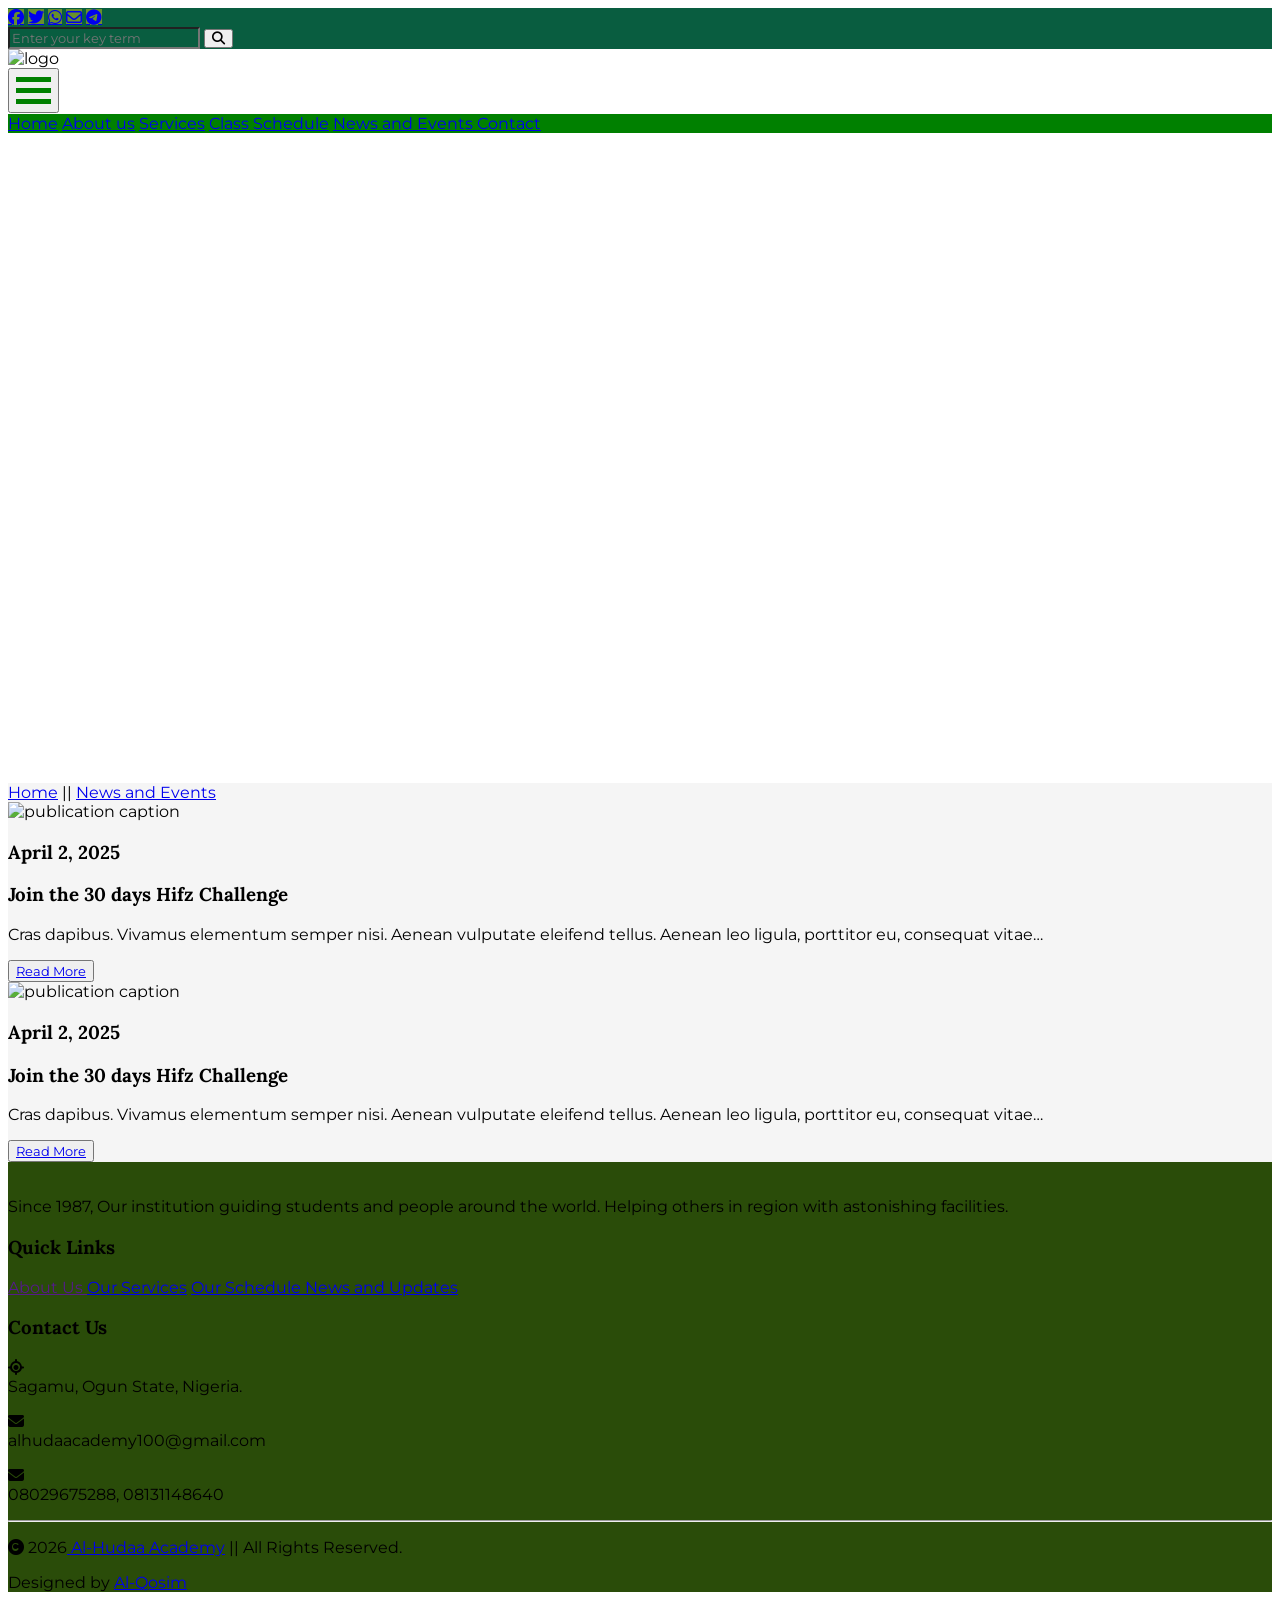
==== news.html @ f21fb1eb "update" ====
<!DOCTYPE html>
<html lang="en">

<head>
  <meta charset="UTF-8">
  <meta name="viewport" content="width=device-width, initinitial-scale">
  <meta http-equiv="X-UA-Compatible" content="IE=edge">
  <meta name="description" content="Al-Hudaa Academy is an arabic institute, bith offline and online, with focus on learning the Qur-aan, its memorization.">
  <meta name="keywords" content="Al-Hudaa Academy; islmlamic eittquettes; Islamic guidance; qur-an, memorization, revision ">
  <meta name="author" content="Qosim Muhibudeen">
  <!-- tailwind-->
  <link href="https://cdnjs.cloudflare.com/ajax/libs/flowbite/1.7.0/flowbite.min.css" rel="stylesheet" />
  <link href="https://cdn.jsdelivr.net/npm/tailwindcss@2.1.2/dist/tailwind.min.css" rel="stylesheet">
  <!-- java script swiper-->
  <link rel="stylesheet" href="https://cdn.jsdelivr.net/npm/swiper@11/swiper-bundle.min.css" />
  <script src="https://cdn.jsdelivr.net/npm/swiper@11/swiper-bundle.min.js"> </script>
  <!-- fontawesome-->
  <link rel="stylesheet" href="https://cdnjs.cloudflare.com/ajax/libs/font-awesome/6.1.1/css/all.min.css" integrity="sha512-KfkfwYDsLkIlwQp6LFnl8zNdLGxu9YAA1QvwINks4PhcElQSvqcyVLLD9aMhXd13uQjoXtEKNosOWaZqXgel0g==" crossorigin="anonymous" referrerpolicy="no-referrer" />
  <link rel="stylesheet" href="https://cdnjs.cloudflare.com/ajax/libs/font-awesome/6.1.1/css/fontawesome.min.css" integrity="sha512-xX2rYBFJSj86W54Fyv1de80DWBq7zYLn2z0I9bIhQG+rxIF6XVJUpdGnsNHWRa6AvP89vtFupEPDP8eZAtu9qA==" crossorigin="anonymous" referrerpolicy="no-referrer" />
  <!-- otg -->
  <meta property="og:image" content="https://muhibqosim.github.io/alhudaa-academy/img/logo.jpg ">
  <meta property="og:url" content="https://muhibqosim.github.io/alhudaa-academy/index.html">
  <!--css link -->
  <link rel="stylesheet" href="css/main.css">

  <!--<script src="https://cdn.tailwindcss.com"></sscript-->
  <!--js links-->
  <link rel="stylesheet" href="https://cdnjs.cloudflare.com/ajax/libs/animate.css/4.1.1/animate.min.css" />
  <link href="https://unpkg.com/aos@2.3.1/dist/aos.css" rel="stylesheet">
  <script src="https://unpkg.com/aos@2.3.1/dist/aos.js"></script>
  <script src="https://unpkg.com/typed.js@2.0.16/dist/typed.umd.js"></script>
  <script src="https://unpkg.com/aos@2.3.1/dist/aos.js"></script>
  <script src="https://unpkg.com/typed.js@2.0.16/dist/typed.umd.js"></script>


  <!--Web fonts-->
  <!--Web fonts-->
  <link rel="preconnect" href="https://fonts.googleapis.com">
  <link rel="preconnect" href="https://fonts.gstatic.com" crossorigin>
  <link href="https://fonts.googleapis.com/css2?family=Montserrat:ital,wght@0,100..900;1,100..900&display=swap" rel="stylesheet">
  <link href="https://fonts.googleapis.com/css2?family=Lora:ital,wght@0,400..700;1,400..700&family=Montserrat:ital,wght@0,100..900;1,100..900&display=swap" rel="stylesheet">

  <title> Al-Hudaa Academy </title>
  <!--embedded css style starts here-->
  <style>
    /* Background image for homepage: mobile and desktop*/
    @media (max-width:699px) {
      .bg-img {
        background-image: url('https://i.ibb.co/LdtXZqZr/koran-wood-stand-with-red-megaphone-1048944-26151787.jpg');
        height: 40vh;
        center/cover no-repeat;
        color: white;
        text-align: center;
      }
    }

    @media (min-width:700px) {
      .bg-img {
        background-image: url('https://i.ibb.co/LdtXZqZr/koran-wood-stand-with-red-megaphone-1048944-26151787.jpg');
        height: 70vh;
        center/cover no-repeat;
        color: white;
        text-align: center;
      }
    }
  </style>
</head>

<!-- body starts here-->

<body>
  <main class="navbar ">
    <header class="header t-header-bg-color" style="position: sticky; top:0; ">
      <!--handles at header-->
      <div class="flex justify-between md:px-6 ">
        <div class="text-white text-sm  py-auto tracking-tighter">
          <a href=" " class="fab fa-facebook py-3 px-2 btn-color "> </a>
          <a href=" " class="fab fa-twitter py-3 px-2  btn-color "> </a>
          <a href=" " class="fab fa-whatsapp py-3 px-2 btn-color"> </a>
          <a href=" " class="far fa-envelope py-3 px-2 btn-color"> </a>
          <a href=" " class="fab fa-telegram py-3 px-2  btn-color"> </a>
        </div>
        <!--search button-->
        <!-- <div class=" ">-->
        <div class="flex md:text-3xl  ">
          <input type="text" id="searchInput" placeholder="Enter your key term" class="hover-border t-header-bg-color border-0 hover-border-gray-400 text-white py-1 w-40 ">
          <button id="searchButton" class=" hover:bg-gray-600 text-white px-2.5 py-1 fas fa-search"> </button>
        </div>
        <!--</div>-->

      </div>
    </header>
    <!-- Navigation menu -->
    <nav class="navbar">
      <div class="flex justify-between px-2 py-2.5 md:py-6 b-header-bg-colo bg-white my-auto">
        <div class="flex ">
          <div class=" ">
            <img class="max-h-16 max-w-24 md:h-28 " src="https://i.ibb.co/8ghHmDF4/Green-Pastel-Modern-Mosque-Islamic-Center-Logo-2-removebg-preview.png" alt="logo" style=" ">
          </div>
          <!--<h1 class="uppercase leading-5 font-bold my-auto " style="font-family: "> <span class="text-base text-black tracking-tighter md:text-6xl md:tracking-widest"> Al-Hudaa Academy </span> </h1> <!--<br> <span class="text-lg md:text-5xl tracking-wide md:tracking-wi"> Bayero University, Kano </span> -->
        </div>
        <!-- desktop menu bar-->

        <div class=" ml-5 md:py-14 md:pr-4 bg-white px-3 pt-2 pb-1">
          <button type="button" class="cursor-pointer text-gray-500 hover:text-white focus:outline-none focus:text-white md:text-6xl" aria-label="toggle menu" onclick="toggleMenu()">
            <div class="container " onclick="myFunction(this)">
              <div class="bar1"></div>
              <div class="bar2"></div>
              <div class="bar3"></div>
            </div>
          </button>
        </div>
      </div>
      </div>
      <!-- mobile menu bar -->
      <div class="hidden text-white b-header-bg-color md:text-4xl md:px-5" id="mobile-menu">
        <a href="index.html" class="block py-2 md:py-5 px-4  font-semibold hover:text-white hover:bg-gray-900">Home</a>
        <a href="#about" class="block md:py-5 py-2 px-4 font-semibold hover:text-white hover:bg-gray-900"> About us</a>
        <a href="#services" class="block md:py-5  py-2 px-4  font-semibold hover:text-white hover:bg-gray-900"> Services</a>
        <a href="#schedule" class="block md:py-5 py-2 px-4 font-semibold hover:text-white hover:bg-gray-900">Class Schedule</a>
        <a href="news.html" class="block md:py-5 py-2 px-4 font-semibold hover:text-white hover:bg-gray-900">News and Events </a>
        <a href="#message-us" class="block py-2 md:py-5 px-4 font-semibold hover:text-white hover:bg-gray-900">Contact</a>
      </div>
      </div>
    </nav>
  </main>
  <!-- header ends here-->

  <!-- image background and program  starts here-->
  <section class="bg-img bg-gray-800 bg-center relative  bg-cover bg-center w-full h-75 text-center px-5">
    <div class="w-full opacity-80 h-full bg-cover py-20  md:pt-96 px-2.5 ">

      <h1 class="text-white mt-5 md:mt-12 font-extrabold text-3xl md:text-6xl uppercase"> NEWS & EVENTS</h1>
      <p class="text-white mt-5 md:mt-12  text-base md:text-4xl"> Catch up with our events and updates

      </p>

      <div>


  </section>

  </section>
  <main class="bg-color ">
    <div class="text-gray-500 text-sm md:text-3xl px-2.5 py-3">
      <a class="text-gray-500" href="#"> Home</a> ||
      <a class="text-gray-500" href="#"> News and Events</a>
    </div>


    <section class="py-16 md:py-32">
      <div class="grid grid-cols-1 md:grid-cols-2 gap-4 text-black px-8">
        <!-- news 1  -->
        <article data-aos="fade-up" class="grid bg-gray-100 text-sm md:text-3xl pb-5 border mb-5">
          <div class=" overflow-hidden rounded-t">
            <img src="https://i.ibb.co/TYVjVdM/1674711726455563-0.jpg" alt="publication caption" class="w-full h-full object-cover object-center">
          </div>
          <!-- date-->
          <div class="px-2">
            <h3 class="mt-8 md:mt-18 text-gray-900 "> April 2, 2025</h3>
            <!-- topic-->
            <h3 class="font-bold text-base md:text-4xl mt-8 md:mt-18 uppercase"> Join the 30 days Hifz Challenge </h3>
            <!-- display-->
            <p class="mt-8 md:mt-18 text-gray-900"> Cras dapibus. Vivamus elementum semper nisi. Aenean vulputate eleifend tellus. Aenean leo ligula, porttitor eu, consequat vitae… </p>
            <!-- display-->
            <button type="submit" class="block bg-green-500 text-white mt-10 md:mt-18 py-3 md:py-6 px-5 md:px-10 rounded-lg hover:bg-red-500"> <a href="news1.html"> Read More</a></button>
          </div>
        </article>

        <!-- news 2  -->
        <article data-aos="fade-up" class="grid bg-gray-100 text-sm md:text-3xl pb-5 border ">
          <div class=" overflow-hidden rounded-t">
            <img src="https://i.ibb.co/TYVjVdM/1674711726455563-0.jpg" alt="publication caption" class="w-full h-full object-cover object-center">
          </div>
          <!-- date-->
          <div class="px-2">
            <h3 class="mt-8 md:mt-18 text-gray-900 "> April 2, 2025</h3>
            <!-- topic-->
            <h3 class="font-bold text-base md:text-4xl mt-8 md:mt-18 uppercase"> Join the 30 days Hifz Challenge </h3>
            <!-- display-->
            <p class="mt-8 md:mt-18 text-gray-900"> Cras dapibus. Vivamus elementum semper nisi. Aenean vulputate eleifend tellus. Aenean leo ligula, porttitor eu, consequat vitae… </p>
            <!-- display-->
            <button type="submit" class="block bg-green-500 text-white mt-10 md:mt-18 py-3 md:py-6 px-5 md:px-10 rounded-lg hover:bg-red-500"> <a href="news1.html"> Read More</a> </button>
          </div>
        </article>




        <!--article grid close tag-->
      </div>

    </section>





  </main>
  <footer class="text-center pt-14 pb-7 text-white px-5 md:px-14 font-light">
    <div class="md:flex justify-center px-2 md:px-8">
      <div class="flex justify-center mx-auto ">
        <img class="max-h-16 md:h-24 bg-white px-3 py-2" src="https://i.ibb.co/8ghHmDF4/Green-Pastel-Modern-Mosque-Islamic-Center-Logo-2-removebg-preview.png" alt="" />
      </div>
      <p class="text-sm md:text-3xl mt-3 md-mt8 "> Since 1987, Our institution guiding students and people around the world. Helping others in region with astonishing facilities.</p>
    </div>

    <!--Quick Links--->
    <div class="mt-12 md:mt-18 text-sm md:text-3xl">
      <h3 class="font-bold text-base md:text-4xl mb-3"> Quick Links</h3>
      <a href="" class="block mb-3"> About Us </a>
      <a href=" " class="block mb-3"> Our Services</a>
      <a href=" " class="block mb-3"> Our Schedule </a>
      <a href=" " class="block text-center"> News and Updates </a>
    </div>

    <!--contact us--->
    <div class="mt-12 md:mt-18 text-sm md:text-3xl">
      <h3 class="font-bold text-base md:text-4xl mb-3"> Contact Us</h3>
      <p class="mb-3"> <i class="fas fa-location text-2xl"> </i> <br /> Sagamu, Ogun State, Nigeria. </p>
      <p class=" mb-3"> <i class="fas fa-envelope text-2xl"> </i> <br /> alhudaacademy100@gmail.com </p>
      <p class=" "> <i class="fas fa-envelope text-2xl"> </i> <br /> 08029675288, 08131148640</p>
    </div>

    <hr class="my-12" />

    <!--- copyright-->

    <div class="">

      <p class="text-xs md:text-2xl "> <i class="fas fa-copyright text-sm "></i> <span id="copyright-year"> </span><a href="index.html" class="text-red-500"> Al-Hudaa Academy</a> || All Rights Reserved.</p>
      <p class="text-xs md:text-2xl mt-2 md:mt-5"> Designed by <a href="# " class="text-red-500"> Al-Qosim</a></p>
    </div>
  </footer>

  <!-- Project -->
  <script src="js/main.js"></script>
  <script>
    AOS.init({
      offset: 200,
      duration: 600,
      easing: 'ease-in-sine',
      delay: 200,
      once: true
    }, );


    document.addEventListener('DOMContentLoaded', function() {
      var currentYear = new Date().getFullYear();
      document.getElementById('copyright-year').textContent = currentYear;
    });
  </script>
</body>
<script src="https://cdnjs.cloudflare.com/ajax/libs/flowbite/1.7.0/flowbite.min.js"></script>

</html>
---- css/main.css ----
.t-header-bg-color {
  background-color: #095d40;
}

.b-header-bg-color {
  background-color: #008000;
}

.btn-color {
  background-color: #68902b;
}

.btn-hover {
  background-color: #2a4c09;
}

.bg-color {
  background-color: #f5f5f5;
}

.section-color {
  background-color: #e5e5e5;
}

.cards-color {
  background-color: #ffffff;
}

footer {
  background-color: #2a4c09;
}

/*Sticky header*/
.navbar {
  background-color: ;
  padding: 0px 0px 0px 0px;
  position: ;
  top: 0;
  z-index: 100;
  /* Set a higher z-index to keep the navbar above other elements */
}

.content {
  padding-top: 50px;
  /* Add a buffer space equal to the height of the navbar */
}


/* navigation bar*/
.bar1,
.bar2,
.bar3 {
  width: 35px;
  height: 5px;
  background-color: #008000;
  margin: 6px 0;
  transition: 0.4s;
}

.change .bar1 {
  transform: translate(0, 11px) rotate(-45deg);
}

/* Fade out the second bar */
.change .bar2 {
  opacity: 0;
}

/* Rotate last bar */
.change .bar3 {
  transform: translate(0, -11px) rotate(45deg);
}



/* yes */
* {
  font-family: 'Montserrat', sans serif;
}

h1,
h2,
h3,
h4,
title {
  font-family: 'Lora', serif;
}

.header-bg {
  background-color: #0a0a0a;
}

/* ANIMASTA*/
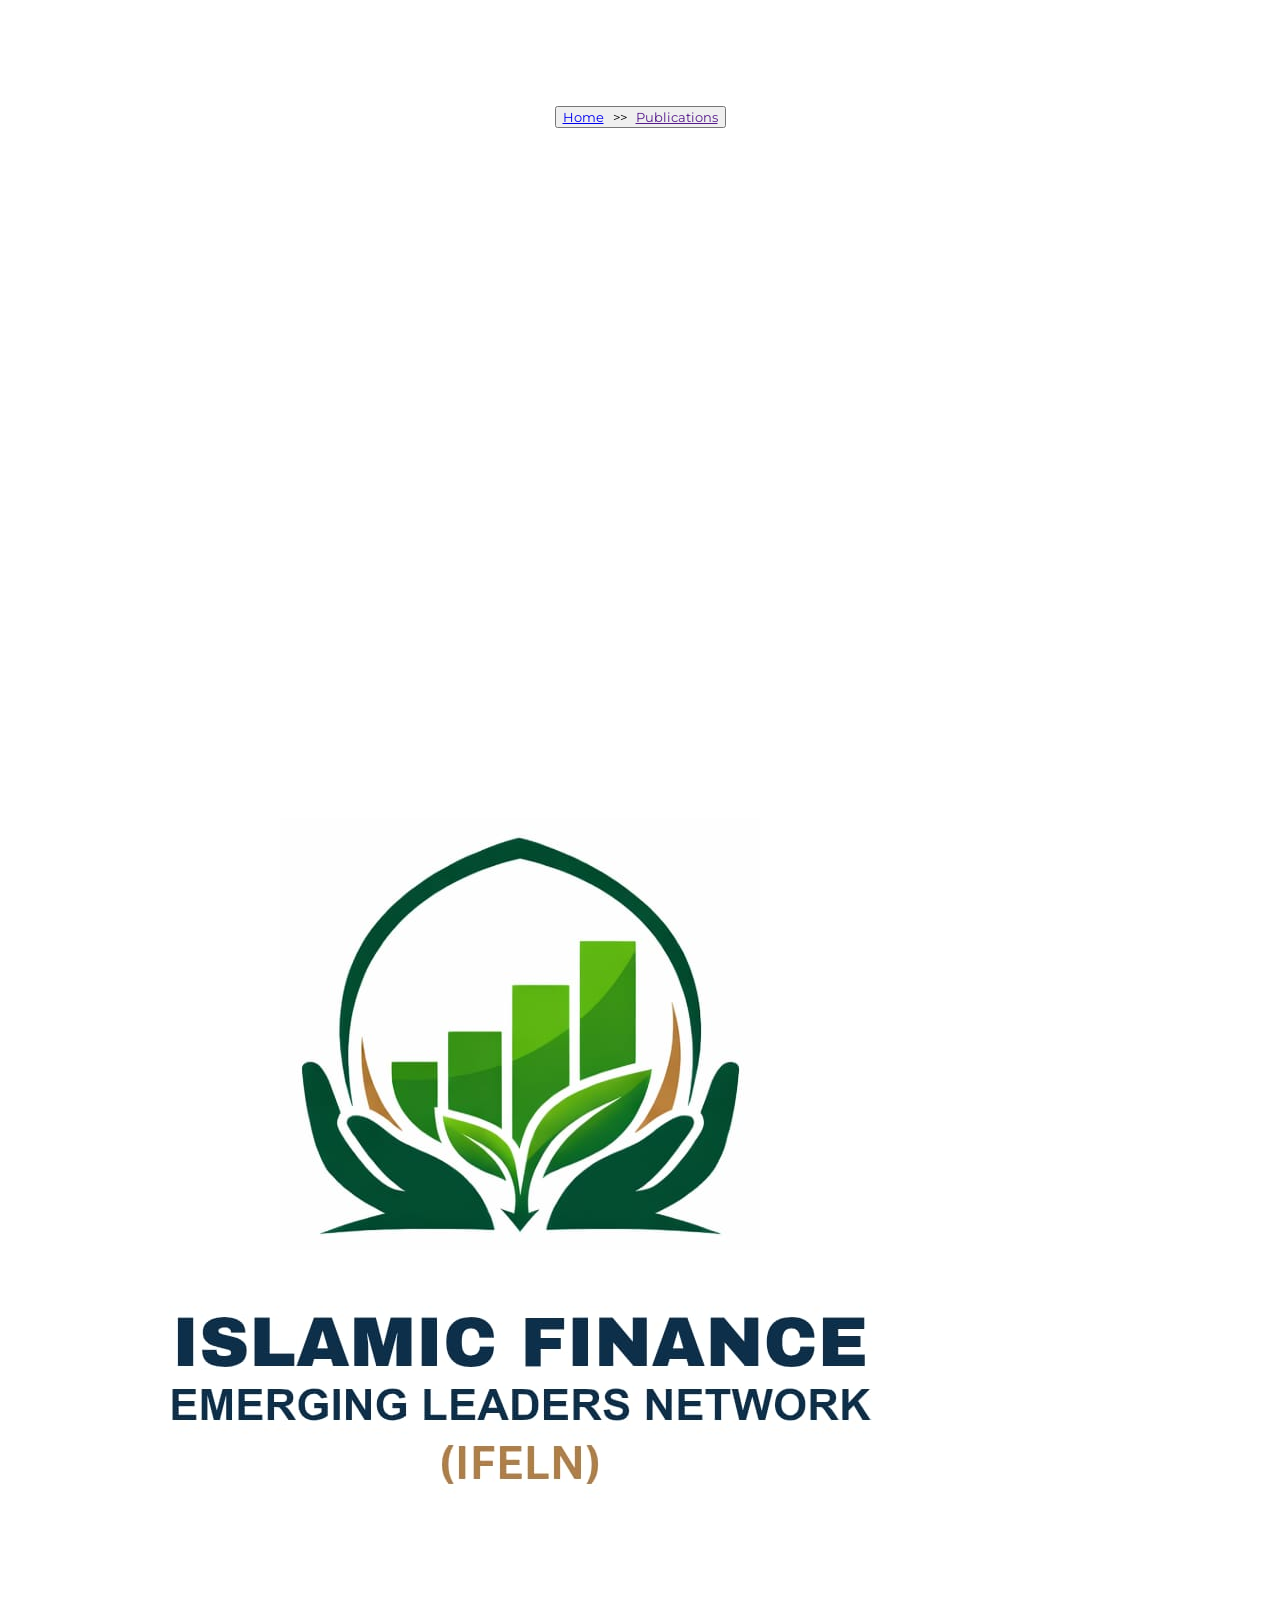
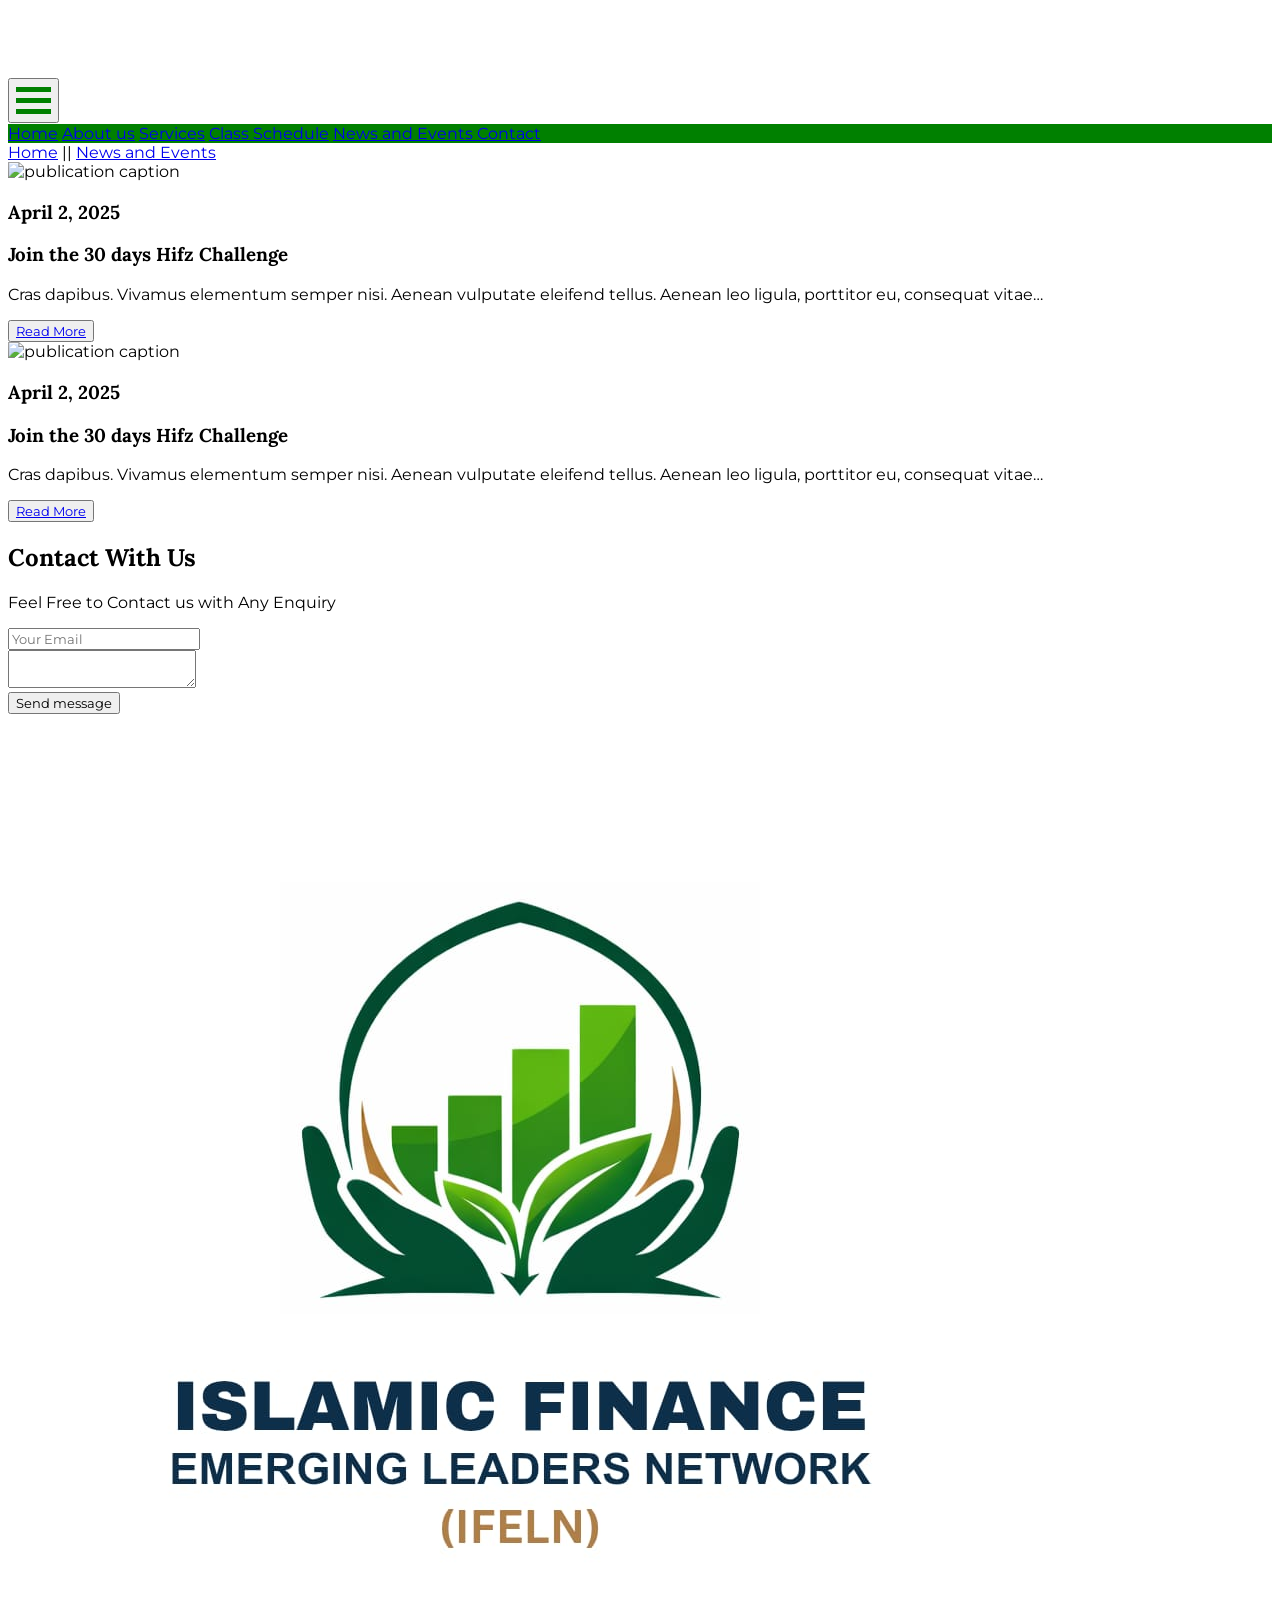
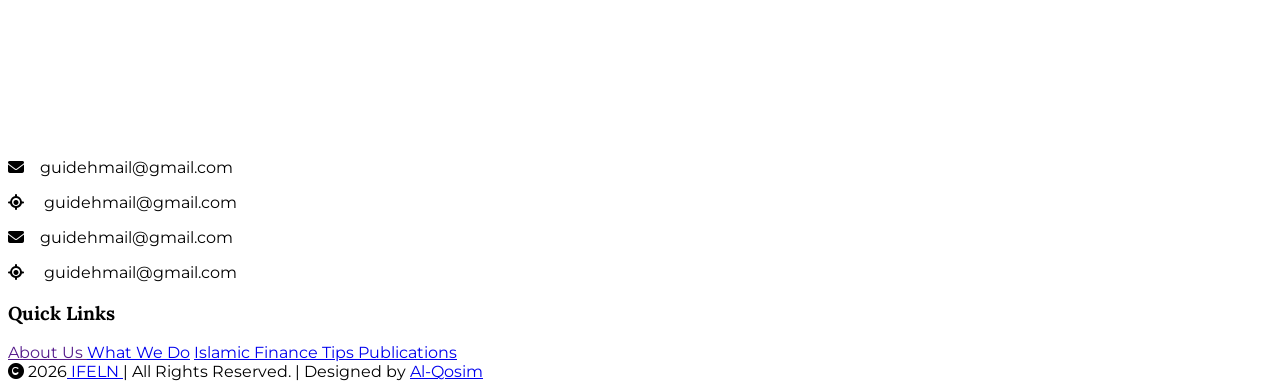
==== commit 5d7ce10e: "update" ====
--- a/news.html
+++ b/news.html
@@ -3,7 +3,7 @@
 
 <head>
   <meta charset="UTF-8">
-  <meta name="viewport" content="width=device-width, initinitial-scale">
+  <meta name="viewport" content="width=device-width, initial-scale=1.0">
   <meta http-equiv="X-UA-Compatible" content="IE=edge">
   <meta name="description" content="Al-Hudaa Academy is an arabic institute, bith offline and online, with focus on learning the Qur-aan, its memorization.">
   <meta name="keywords" content="Al-Hudaa Academy; islmlamic eittquettes; Islamic guidance; qur-an, memorization, revision ">
@@ -18,42 +18,39 @@
   <link rel="stylesheet" href="https://cdnjs.cloudflare.com/ajax/libs/font-awesome/6.1.1/css/all.min.css" integrity="sha512-KfkfwYDsLkIlwQp6LFnl8zNdLGxu9YAA1QvwINks4PhcElQSvqcyVLLD9aMhXd13uQjoXtEKNosOWaZqXgel0g==" crossorigin="anonymous" referrerpolicy="no-referrer" />
   <link rel="stylesheet" href="https://cdnjs.cloudflare.com/ajax/libs/font-awesome/6.1.1/css/fontawesome.min.css" integrity="sha512-xX2rYBFJSj86W54Fyv1de80DWBq7zYLn2z0I9bIhQG+rxIF6XVJUpdGnsNHWRa6AvP89vtFupEPDP8eZAtu9qA==" crossorigin="anonymous" referrerpolicy="no-referrer" />
   <!-- otg -->
-  <meta property="og:image" content="https://muhibqosim.github.io/alhudaa-academy/img/logo.jpg ">
-  <meta property="og:url" content="https://muhibqosim.github.io/alhudaa-academy/index.html">
+  <meta property="og:image" content="https://muhibqosim.github.io/alhudaa-academy/img/logo.jpg">
+  <meta property="og:url" content="https://muhibqosim.github.io/al-hudaa-academy/index.html">
   <!--css link -->
   <link rel="stylesheet" href="css/main.css">
-
+  
   <!--<script src="https://cdn.tailwindcss.com"></sscript-->
   <!--js links-->
   <link rel="stylesheet" href="https://cdnjs.cloudflare.com/ajax/libs/animate.css/4.1.1/animate.min.css" />
   <link href="https://unpkg.com/aos@2.3.1/dist/aos.css" rel="stylesheet">
   <script src="https://unpkg.com/aos@2.3.1/dist/aos.js"></script>
   <script src="https://unpkg.com/typed.js@2.0.16/dist/typed.umd.js"></script>
-  <script src="https://unpkg.com/aos@2.3.1/dist/aos.js"></script>
-  <script src="https://unpkg.com/typed.js@2.0.16/dist/typed.umd.js"></script>
-
-
+  
+  
   <!--Web fonts-->
-  <!--Web fonts-->
-  <link rel="preconnect" href="https://fonts.googleapis.com">
-  <link rel="preconnect" href="https://fonts.gstatic.com" crossorigin>
   <link href="https://fonts.googleapis.com/css2?family=Montserrat:ital,wght@0,100..900;1,100..900&display=swap" rel="stylesheet">
   <link href="https://fonts.googleapis.com/css2?family=Lora:ital,wght@0,400..700;1,400..700&family=Montserrat:ital,wght@0,100..900;1,100..900&display=swap" rel="stylesheet">
-
-  <title> Al-Hudaa Academy </title>
+  
+  <title> IFELN </title>
   <!--embedded css style starts here-->
+  
+  
   <style>
     /* Background image for homepage: mobile and desktop*/
     @media (max-width:699px) {
       .bg-img {
         background-image: url('https://i.ibb.co/LdtXZqZr/koran-wood-stand-with-red-megaphone-1048944-26151787.jpg');
-        height: 40vh;
+        height: 80vh;
         center/cover no-repeat;
         color: white;
         text-align: center;
       }
     }
-
+    
     @media (min-width:700px) {
       .bg-img {
         background-image: url('https://i.ibb.co/LdtXZqZr/koran-wood-stand-with-red-megaphone-1048944-26151787.jpg');
@@ -69,38 +66,31 @@
 <!-- body starts here-->
 
 <body>
-  <main class="navbar ">
-    <header class="header t-header-bg-color" style="position: sticky; top:0; ">
-      <!--handles at header-->
-      <div class="flex justify-between md:px-6 ">
-        <div class="text-white text-sm  py-auto tracking-tighter">
-          <a href=" " class="fab fa-facebook py-3 px-2 btn-color "> </a>
-          <a href=" " class="fab fa-twitter py-3 px-2  btn-color "> </a>
-          <a href=" " class="fab fa-whatsapp py-3 px-2 btn-color"> </a>
-          <a href=" " class="far fa-envelope py-3 px-2 btn-color"> </a>
-          <a href=" " class="fab fa-telegram py-3 px-2  btn-color"> </a>
+  <!-- image background and program  starts here-->
+  <section class="bg-img bg-gray-800 bg-center relative  bg-cover bg-center w-full h-75 text-center px-5 ">
+    <div class="w-full opacity-80 h-full bg-cover pt-44 pb-24  md:pt-96 px-2.5 ">
+      <h1 class="text-white mt-5 md:mt-12 font-extrabold text-3xl md:text-6xl uppercase"> Our Publications</h1>
+      <p class="text-white mt-5 md:mt-12  text-base md:text-4xl"> Catch up with our periodic publications </p>
+      <div>
+        
+        <div class="flex justify-center mt-8 px-auto text-center">
+          <button type=" " class="inline-block animate-float-in-from-bottom text-white text-center btn   md:text-5xl md:px-14 md:py-9 px-5 py-3 text-sm bg-black font-semibold "> <a class="hover:text-green-500" href="index.html"> Home</a> &nbsp; >> &nbsp; <a class="hover:text-green-500" href=""> Publications </a> </button>
         </div>
-        <!--search button-->
-        <!-- <div class=" ">-->
-        <div class="flex md:text-3xl  ">
-          <input type="text" id="searchInput" placeholder="Enter your key term" class="hover-border t-header-bg-color border-0 hover-border-gray-400 text-white py-1 w-40 ">
-          <button id="searchButton" class=" hover:bg-gray-600 text-white px-2.5 py-1 fas fa-search"> </button>
-        </div>
-        <!--</div>-->
-
-      </div>
-    </header>
+        
+  </section>
+  
+  <header class="header  ">
     <!-- Navigation menu -->
-    <nav class="navbar">
+    <nav class="navbar relative py-9 mx-5 px-2.5 md:px-9 md:py-16" style="top:-450px; ">
       <div class="flex justify-between px-2 py-2.5 md:py-6 b-header-bg-colo bg-white my-auto">
         <div class="flex ">
           <div class=" ">
-            <img class="max-h-16 max-w-24 md:h-28 " src="https://i.ibb.co/8ghHmDF4/Green-Pastel-Modern-Mosque-Islamic-Center-Logo-2-removebg-preview.png" alt="logo" style=" ">
+            <img class="max-h-16 max-w-24 md:h-28 " src="img/logo.jpg" alt="logo" style=" ">
           </div>
           <!--<h1 class="uppercase leading-5 font-bold my-auto " style="font-family: "> <span class="text-base text-black tracking-tighter md:text-6xl md:tracking-widest"> Al-Hudaa Academy </span> </h1> <!--<br> <span class="text-lg md:text-5xl tracking-wide md:tracking-wi"> Bayero University, Kano </span> -->
         </div>
         <!-- desktop menu bar-->
-
+        
         <div class=" ml-5 md:py-14 md:pr-4 bg-white px-3 pt-2 pb-1">
           <button type="button" class="cursor-pointer text-gray-500 hover:text-white focus:outline-none focus:text-white md:text-6xl" aria-label="toggle menu" onclick="toggleMenu()">
             <div class="container " onclick="myFunction(this)">
@@ -113,7 +103,7 @@
       </div>
       </div>
       <!-- mobile menu bar -->
-      <div class="hidden text-white b-header-bg-color md:text-4xl md:px-5" id="mobile-menu">
+      <div class="hidden text-white b-header-bg-color md:text-4xl md:px-5 mt-0 pt-0" id="mobile-menu">
         <a href="index.html" class="block py-2 md:py-5 px-4  font-semibold hover:text-white hover:bg-gray-900">Home</a>
         <a href="#about" class="block md:py-5 py-2 px-4 font-semibold hover:text-white hover:bg-gray-900"> About us</a>
         <a href="#services" class="block md:py-5  py-2 px-4  font-semibold hover:text-white hover:bg-gray-900"> Services</a>
@@ -123,31 +113,18 @@
       </div>
       </div>
     </nav>
-  </main>
+    
+  </header>
   <!-- header ends here-->
-
-  <!-- image background and program  starts here-->
-  <section class="bg-img bg-gray-800 bg-center relative  bg-cover bg-center w-full h-75 text-center px-5">
-    <div class="w-full opacity-80 h-full bg-cover py-20  md:pt-96 px-2.5 ">
-
-      <h1 class="text-white mt-5 md:mt-12 font-extrabold text-3xl md:text-6xl uppercase"> NEWS & EVENTS</h1>
-      <p class="text-white mt-5 md:mt-12  text-base md:text-4xl"> Catch up with our events and updates
-
-      </p>
-
-      <div>
-
-
-  </section>
-
-  </section>
-  <main class="bg-color ">
-    <div class="text-gray-500 text-sm md:text-3xl px-2.5 py-3">
+  
+  
+  <section class="bg-white  " style="top:-90px">
+    <div class="text-gray-500 text-sm md:text-3xl px-2.5 pt-0 mt-0" style="top:-90px">
       <a class="text-gray-500" href="#"> Home</a> ||
       <a class="text-gray-500" href="#"> News and Events</a>
     </div>
-
-
+    
+    
     <section class="py-16 md:py-32">
       <div class="grid grid-cols-1 md:grid-cols-2 gap-4 text-black px-8">
         <!-- news 1  -->
@@ -166,7 +143,7 @@
             <button type="submit" class="block bg-green-500 text-white mt-10 md:mt-18 py-3 md:py-6 px-5 md:px-10 rounded-lg hover:bg-red-500"> <a href="news1.html"> Read More</a></button>
           </div>
         </article>
-
+        
         <!-- news 2  -->
         <article data-aos="fade-up" class="grid bg-gray-100 text-sm md:text-3xl pb-5 border ">
           <div class=" overflow-hidden rounded-t">
@@ -183,74 +160,107 @@
             <button type="submit" class="block bg-green-500 text-white mt-10 md:mt-18 py-3 md:py-6 px-5 md:px-10 rounded-lg hover:bg-red-500"> <a href="news1.html"> Read More</a> </button>
           </div>
         </article>
-
-
-
-
+        
+        
+        
+        
         <!--article grid close tag-->
       </div>
-
+      
     </section>
-
-
-
-
-
-  </main>
-  <footer class="text-center pt-14 pb-7 text-white px-5 md:px-14 font-light">
-    <div class="md:flex justify-center px-2 md:px-8">
-      <div class="flex justify-center mx-auto ">
-        <img class="max-h-16 md:h-24 bg-white px-3 py-2" src="https://i.ibb.co/8ghHmDF4/Green-Pastel-Modern-Mosque-Islamic-Center-Logo-2-removebg-preview.png" alt="" />
-      </div>
-      <p class="text-sm md:text-3xl mt-3 md-mt8 "> Since 1987, Our institution guiding students and people around the world. Helping others in region with astonishing facilities.</p>
-    </div>
-
-    <!--Quick Links--->
-    <div class="mt-12 md:mt-18 text-sm md:text-3xl">
-      <h3 class="font-bold text-base md:text-4xl mb-3"> Quick Links</h3>
-      <a href="" class="block mb-3"> About Us </a>
-      <a href=" " class="block mb-3"> Our Services</a>
-      <a href=" " class="block mb-3"> Our Schedule </a>
-      <a href=" " class="block text-center"> News and Updates </a>
-    </div>
-
-    <!--contact us--->
-    <div class="mt-12 md:mt-18 text-sm md:text-3xl">
-      <h3 class="font-bold text-base md:text-4xl mb-3"> Contact Us</h3>
-      <p class="mb-3"> <i class="fas fa-location text-2xl"> </i> <br /> Sagamu, Ogun State, Nigeria. </p>
-      <p class=" mb-3"> <i class="fas fa-envelope text-2xl"> </i> <br /> alhudaacademy100@gmail.com </p>
-      <p class=" "> <i class="fas fa-envelope text-2xl"> </i> <br /> 08029675288, 08131148640</p>
-    </div>
-
-    <hr class="my-12" />
-
-    <!--- copyright-->
-
-    <div class="">
-
-      <p class="text-xs md:text-2xl "> <i class="fas fa-copyright text-sm "></i> <span id="copyright-year"> </span><a href="index.html" class="text-red-500"> Al-Hudaa Academy</a> || All Rights Reserved.</p>
-      <p class="text-xs md:text-2xl mt-2 md:mt-5"> Designed by <a href="# " class="text-red-500"> Al-Qosim</a></p>
-    </div>
-  </footer>
-
-  <!-- Project -->
-  <script src="js/main.js"></script>
-  <script>
-    AOS.init({
-      offset: 200,
-      duration: 600,
-      easing: 'ease-in-sine',
-      delay: 200,
-      once: true
-    }, );
-
-
-    document.addEventListener('DOMContentLoaded', function() {
-      var currentYear = new Date().getFullYear();
-      document.getElementById('copyright-year').textContent = currentYear;
-    });
-  </script>
-</body>
-<script src="https://cdnjs.cloudflare.com/ajax/libs/flowbite/1.7.0/flowbite.min.js"></script>
-
-</html>+    
+    
+    
+   <!-- Drop message for us-->
+ <section class="px-2.5 py-14 bg-gray-100 md:flex md:justify-center text-center" id="message-us">
+   
+   <h2 class="font-bold text-green-600 text-sm md:text-2xl mt-3 md:mt-10 tracking-widest"> Contact With Us </h2>
+   <p class="text-2xl md:text-4xl mt- md:mt-10 font-bold"> Feel Free to Contact us with Any Enquiry </p>
+   
+   <div class="text-black mt-8 md:mx-32 px-8 md:px-5">
+     <form action="https://formspree.io/f/xreoeadz" method="POST">
+       <div class="flex justify-center">
+         <input class="shadow-lg rounded-lg border border-gray-300 py-2.5 px-4 text-sm md:text-xl w-full md:w-[80%]" type="email" name="email" placeholder="Your Email">
+       </div>
+       <div class="flex justify-center">
+         <textarea class="bg-white p-3 border border-gray-300 mt-5 text-sm md:text-xl rounded-lg w-full md:w-[80%] h-40 text-left" placeholder="Your message here" name="message">   </textarea>
+       </div>
+       <div class="flex justify-center">
+         <button class="mt-7 py-3 text-lg md:text-2xl font-bold uppercase shadow-lg rounded-full bg-white w-full md:w-[60%]"> Send message </button>
+       </div>
+     </form>
+   </div>
+   
+ </section>
+ 
+ </main>
+ 
+ <!-- Footer-->
+ <footer class="text-center text-white  bg-gray-900 ">
+   <section class="md:flex justfity-center gap-10 ">
+     <div class="mx-2.5  bg-green-600 py-9 px-12 md:px-8" data-aos="fade-down">
+       <div class=" ">
+         <img class="h-36 md:h-24 bg-white py-2" src="img/logo.jpg" alt="" />
+       </div>
+       <div class="text-left mt-5 font-semibold text-white">
+         <p class="text-sm md:text-base mt-3 md-mt8 "> <i class="fas fa-envelope"> </i> &nbsp; &nbsp;guidehmail@gmail.com</p>
+         <p class="text-sm md:text-base mt-3 md-mt8 "> <i class="fas fa-location"> </i> &nbsp; &nbsp; guidehmail@gmail.com</p>
+         <p class="text-sm md:text-base mt-3 md-mt8 "> <i class="fas fa-envelope"> </i> &nbsp; &nbsp;guidehmail@gmail.com</p>
+         <p class="text-sm md:text-base mt-3 md-mt8 "> <i class="fas fa-location"> </i> &nbsp; &nbsp; guidehmail@gmail.com</p>
+       </div>
+     </div>
+     
+     <!--Quick Links--->
+     <div class="mt-12 md:mt-18 text-sm md:text-3xl">
+       <h3 class="font-bold text-lg md:text-4xl mb-3"> Quick Links</h3>
+       <a href="" class="block mb-3"> About Us </a>
+       <a href=" " class="block mb-3"> What We Do</a>
+       <a href=" " class="block mb-3"> Islamic Finance Tips </a>
+       <a href=" " class="block text-center"> Publications </a>
+     </div>
+     
+   </section>
+   
+   <!--- copyright-->
+   
+   <div class="text-xs md:text-2xl mt-5 md:mt-10 bg-black py-5 mb-0 pb-0">
+     
+     <i class="fas fa-copyright text-sm "></i> <span id="copyright-year"> </span><a href="index.html" class="text-red-500"> IFELN </a> | All Rights Reserved. | Designed by <a href="https://muhibqosim.com.ng " class="text-red-500"> Al-Qosim</a>
+     
+   </div>
+ </footer>
+ 
+ <!-- Project -->
+ <script src="js/main.js"></script>
+ <script>
+   document.addEventListener('DOMContentLoaded', function() {
+     var currentYear = new Date().getFullYear();
+     document.getElementById('copyright-year').textContent = currentYear;
+   });
+ </script>
+ 
+ 
+ <script src="https://cdnjs.cloudflare.com/ajax/libs/flowbite/1.7.0/flowbite.min.js"></script>
+ 
+ 
+ <script>
+   AOS.init({
+     duration: 1000,
+     once: true
+   });
+ </script>
+ 
+ <script>
+   const swiper = new Swiper('.mySwiper', {
+     loop: true,
+     on: {
+       slideChange: function() {
+         AOS.refresh();
+       }
+     }
+   });
+ </script>
+ 
+ </body>
+ 
+ </html>
--- a/css/main.css
+++ b/css/main.css
@@ -27,7 +27,7 @@
 }
 
 footer {
-  background-color: #2a4c09;
+  background-color: ;
 }
 
 /*Sticky header*/
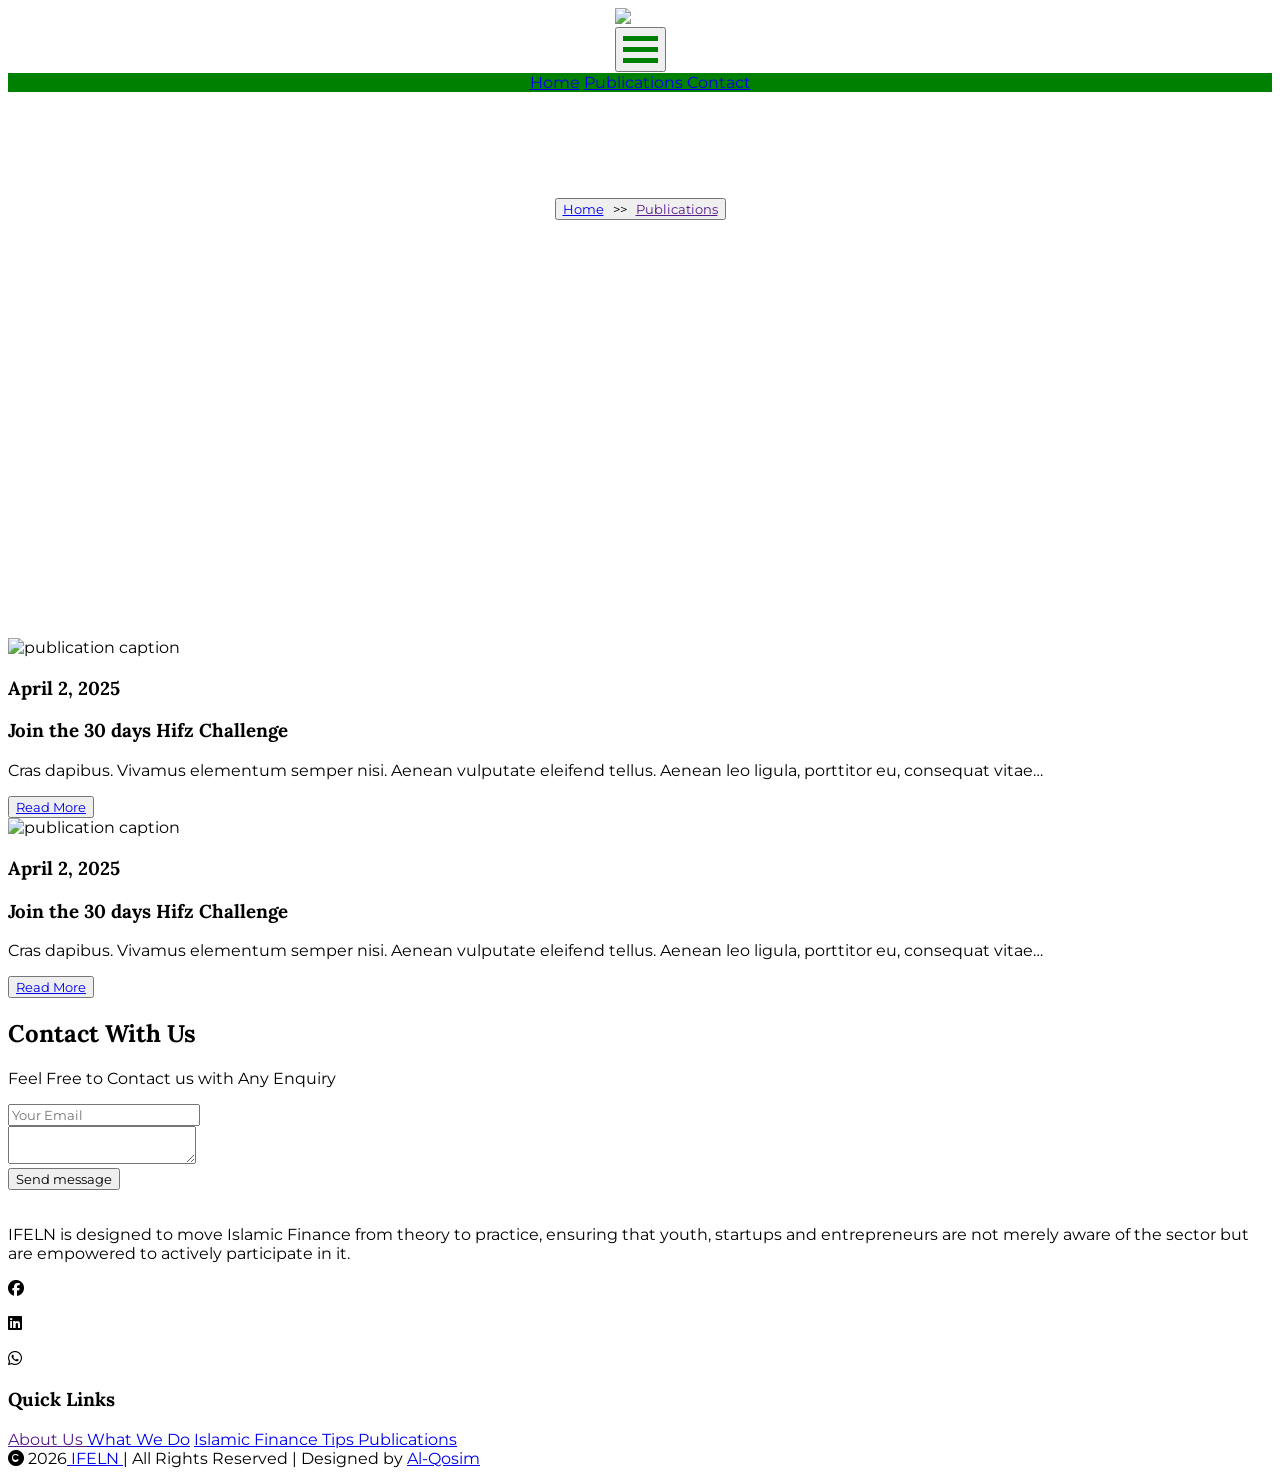
==== commit 32e5bbfd: "update" ====
--- a/news.html
+++ b/news.html
@@ -67,200 +67,198 @@
 
 <body>
   <!-- image background and program  starts here-->
-  <section class="bg-img bg-gray-800 bg-center relative  bg-cover bg-center w-full h-75 text-center px-5 ">
-    <div class="w-full opacity-80 h-full bg-cover pt-44 pb-24  md:pt-96 px-2.5 ">
-      <h1 class="text-white mt-5 md:mt-12 font-extrabold text-3xl md:text-6xl uppercase"> Our Publications</h1>
+  <section class="bg-img bg-gray-800 bg-center relative  bg-cover bg-center text-center px-5 pt-10">
+    <header class="header  ">
+            <!-- Navigation menu -->
+        <nav class="navbar mt-10 py-9 mx-5 px-2.5 md:px-9 md:py-16 absolute top-24 bottom-24 left-5 right-5 " style=" ">
+          <div class="flex justify-between px-2 py-2.5 md:py-6 b-header-bg-colo bg-white my-auto">
+            <div class="flex ">
+              <div class=" ">
+                <img class="max-h-16 max-w-24 md:h-28 " src="https://i.ibb.co/2YfTXvNt/Ethica-20260406-220446-0000-removebg-preview.png" alt="logo" style=" ">
+              </div>
+              <!--<h1 class="uppercase leading-5 font-bold my-auto " style="font-family: "> <span class="text-base text-black tracking-tighter md:text-6xl md:tracking-widest"> Al-Hudaa Academy </span> </h1> <!--<br> <span class="text-lg md:text-5xl tracking-wide md:tracking-wi"> Bayero University, Kano </span> -->
+            </div>
+            <!-- desktop menu bar-->
+            
+            <div class=" ml-5 md:py-14 md:pr-4 bg-white px-3 pt-2 pb-1">
+              <button type="button" class="cursor-pointer text-gray-500 hover:text-white focus:outline-none focus:text-white md:text-6xl" aria-label="toggle menu" onclick="toggleMenu()">
+                <div class="container " onclick="myFunction(this)">
+                  <div class="bar1"></div>
+                  <div class="bar2"></div>
+                  <div class="bar3"></div>
+                </div>
+              </button>
+            </div>
+          </div>
+          </div>
+          <!-- mobile menu bar -->
+          <div class="hidden text-white b-header-bg-color md:text-4xl md:px-5" id="mobile-menu">
+            <a href="index.html" class="block py-2 md:py-5 px-4  font-semibold hover:text-white hover:bg-gray-900">Home</a>
+            <!--<a href="#services" class="block md:py-5  py-2 px-4  font-semibold hover:text-white hover:bg-gray-900"> What We Do</a>
+            <a href="#tips" class="block md:py-5 py-2 px-4 font-semibold hover:text-white hover:bg-gray-900"> Islamic Finance Tip </a>
+            <a href="#about" class="block md:py-5 py-2 px-4 font-semibold hover:text-white hover:bg-gray-900"> About us</a>-->
+            <a href="news.html" class="block md:py-5 py-2 px-4 font-semibold hover:text-white hover:bg-gray-900">Publications </a>
+            <a href="#message-us" class="block py-2 md:py-5 px-4 font-semibold hover:text-white hover:bg-gray-900">Contact</a>
+          </div>
+          </div>
+        </nav>
+      
+    </header>
+    <!-- header ends here-->
+    
+    <div class="w-full opacity-80 h-full bg-cover pt-28 pb-24  md:pt-96 px-2.5 ">
+      <h1 class="text-white mt-5 md:mt-12 font-extrabold text-3xl md:text-5xl uppercase"> Our Publications</h1>
       <p class="text-white mt-5 md:mt-12  text-base md:text-4xl"> Catch up with our periodic publications </p>
       <div>
         
-        <div class="flex justify-center mt-8 px-auto text-center">
+        <div class="flex justify-center mt-14 px-auto text-center">
           <button type=" " class="inline-block animate-float-in-from-bottom text-white text-center btn   md:text-5xl md:px-14 md:py-9 px-5 py-3 text-sm bg-black font-semibold "> <a class="hover:text-green-500" href="index.html"> Home</a> &nbsp; >> &nbsp; <a class="hover:text-green-500" href=""> Publications </a> </button>
         </div>
         
   </section>
   
-  <header class="header  ">
-    <!-- Navigation menu -->
-    <nav class="navbar relative py-9 mx-5 px-2.5 md:px-9 md:py-16" style="top:-450px; ">
-      <div class="flex justify-between px-2 py-2.5 md:py-6 b-header-bg-colo bg-white my-auto">
-        <div class="flex ">
-          <div class=" ">
-            <img class="max-h-16 max-w-24 md:h-28 " src="img/logo.jpg" alt="logo" style=" ">
-          </div>
-          <!--<h1 class="uppercase leading-5 font-bold my-auto " style="font-family: "> <span class="text-base text-black tracking-tighter md:text-6xl md:tracking-widest"> Al-Hudaa Academy </span> </h1> <!--<br> <span class="text-lg md:text-5xl tracking-wide md:tracking-wi"> Bayero University, Kano </span> -->
-        </div>
-        <!-- desktop menu bar-->
-        
-        <div class=" ml-5 md:py-14 md:pr-4 bg-white px-3 pt-2 pb-1">
-          <button type="button" class="cursor-pointer text-gray-500 hover:text-white focus:outline-none focus:text-white md:text-6xl" aria-label="toggle menu" onclick="toggleMenu()">
-            <div class="container " onclick="myFunction(this)">
-              <div class="bar1"></div>
-              <div class="bar2"></div>
-              <div class="bar3"></div>
-            </div>
-          </button>
-        </div>
-      </div>
-      </div>
-      <!-- mobile menu bar -->
-      <div class="hidden text-white b-header-bg-color md:text-4xl md:px-5 mt-0 pt-0" id="mobile-menu">
-        <a href="index.html" class="block py-2 md:py-5 px-4  font-semibold hover:text-white hover:bg-gray-900">Home</a>
-        <a href="#about" class="block md:py-5 py-2 px-4 font-semibold hover:text-white hover:bg-gray-900"> About us</a>
-        <a href="#services" class="block md:py-5  py-2 px-4  font-semibold hover:text-white hover:bg-gray-900"> Services</a>
-        <a href="#schedule" class="block md:py-5 py-2 px-4 font-semibold hover:text-white hover:bg-gray-900">Class Schedule</a>
-        <a href="news.html" class="block md:py-5 py-2 px-4 font-semibold hover:text-white hover:bg-gray-900">News and Events </a>
-        <a href="#message-us" class="block py-2 md:py-5 px-4 font-semibold hover:text-white hover:bg-gray-900">Contact</a>
-      </div>
-      </div>
-    </nav>
-    
-  </header>
-  <!-- header ends here-->
-  
-  
-  <section class="bg-white  " style="top:-90px">
+  
+  
+  <!--  <section class="bg-white  " style="top:-90px">
     <div class="text-gray-500 text-sm md:text-3xl px-2.5 pt-0 mt-0" style="top:-90px">
       <a class="text-gray-500" href="#"> Home</a> ||
       <a class="text-gray-500" href="#"> News and Events</a>
+    </div>-->
+  
+  
+  <section class="py-14 md:pb-32">
+    <div class="grid grid-cols-1 md:grid-cols-2 gap-4 text-black px-8">
+      <!-- news 1  -->
+      <article data-aos="fade-up" class="grid bg-gray-100 text-sm md:text-3xl pb-5 border mb-5">
+        <div class=" overflow-hidden rounded-t">
+          <img src="https://i.ibb.co/TYVjVdM/1674711726455563-0.jpg" alt="publication caption" class="w-full h-full object-cover object-center">
+        </div>
+        <!-- date-->
+        <div class="px-2">
+          <h3 class="mt-8 md:mt-18 text-gray-900 "> April 2, 2025</h3>
+          <!-- topic-->
+          <h3 class="font-bold text-base md:text-4xl mt-8 md:mt-18 uppercase"> Join the 30 days Hifz Challenge </h3>
+          <!-- display-->
+          <p class="mt-8 md:mt-18 text-gray-900"> Cras dapibus. Vivamus elementum semper nisi. Aenean vulputate eleifend tellus. Aenean leo ligula, porttitor eu, consequat vitae… </p>
+          <!-- display-->
+          <button type="submit" class="block bg-green-500 text-white mt-10 md:mt-18 py-3 md:py-6 px-5 md:px-10 rounded-lg hover:bg-red-500"> <a href="news1.html"> Read More</a></button>
+        </div>
+      </article>
+      
+      <!-- news 2  -->
+      <article data-aos="fade-up" class="grid bg-gray-100 text-sm md:text-3xl pb-5 border ">
+        <div class=" overflow-hidden rounded-t">
+          <img src="https://i.ibb.co/TYVjVdM/1674711726455563-0.jpg" alt="publication caption" class="w-full h-full object-cover object-center">
+        </div>
+        <!-- date-->
+        <div class="px-2">
+          <h3 class="mt-8 md:mt-18 text-gray-900 "> April 2, 2025</h3>
+          <!-- topic-->
+          <h3 class="font-bold text-base md:text-4xl mt-8 md:mt-18 uppercase"> Join the 30 days Hifz Challenge </h3>
+          <!-- display-->
+          <p class="mt-8 md:mt-18 text-gray-900"> Cras dapibus. Vivamus elementum semper nisi. Aenean vulputate eleifend tellus. Aenean leo ligula, porttitor eu, consequat vitae… </p>
+          <!-- display-->
+          <button type="submit" class="block bg-green-500 text-white mt-10 md:mt-18 py-3 md:py-6 px-5 md:px-10 rounded-lg hover:bg-red-500"> <a href="news1.html"> Read More</a> </button>
+        </div>
+      </article>
+      
+      
+      
+      
+      <!--article grid close tag-->
     </div>
     
-    
-    <section class="py-16 md:py-32">
-      <div class="grid grid-cols-1 md:grid-cols-2 gap-4 text-black px-8">
-        <!-- news 1  -->
-        <article data-aos="fade-up" class="grid bg-gray-100 text-sm md:text-3xl pb-5 border mb-5">
-          <div class=" overflow-hidden rounded-t">
-            <img src="https://i.ibb.co/TYVjVdM/1674711726455563-0.jpg" alt="publication caption" class="w-full h-full object-cover object-center">
-          </div>
-          <!-- date-->
-          <div class="px-2">
-            <h3 class="mt-8 md:mt-18 text-gray-900 "> April 2, 2025</h3>
-            <!-- topic-->
-            <h3 class="font-bold text-base md:text-4xl mt-8 md:mt-18 uppercase"> Join the 30 days Hifz Challenge </h3>
-            <!-- display-->
-            <p class="mt-8 md:mt-18 text-gray-900"> Cras dapibus. Vivamus elementum semper nisi. Aenean vulputate eleifend tellus. Aenean leo ligula, porttitor eu, consequat vitae… </p>
-            <!-- display-->
-            <button type="submit" class="block bg-green-500 text-white mt-10 md:mt-18 py-3 md:py-6 px-5 md:px-10 rounded-lg hover:bg-red-500"> <a href="news1.html"> Read More</a></button>
-          </div>
-        </article>
-        
-        <!-- news 2  -->
-        <article data-aos="fade-up" class="grid bg-gray-100 text-sm md:text-3xl pb-5 border ">
-          <div class=" overflow-hidden rounded-t">
-            <img src="https://i.ibb.co/TYVjVdM/1674711726455563-0.jpg" alt="publication caption" class="w-full h-full object-cover object-center">
-          </div>
-          <!-- date-->
-          <div class="px-2">
-            <h3 class="mt-8 md:mt-18 text-gray-900 "> April 2, 2025</h3>
-            <!-- topic-->
-            <h3 class="font-bold text-base md:text-4xl mt-8 md:mt-18 uppercase"> Join the 30 days Hifz Challenge </h3>
-            <!-- display-->
-            <p class="mt-8 md:mt-18 text-gray-900"> Cras dapibus. Vivamus elementum semper nisi. Aenean vulputate eleifend tellus. Aenean leo ligula, porttitor eu, consequat vitae… </p>
-            <!-- display-->
-            <button type="submit" class="block bg-green-500 text-white mt-10 md:mt-18 py-3 md:py-6 px-5 md:px-10 rounded-lg hover:bg-red-500"> <a href="news1.html"> Read More</a> </button>
-          </div>
-        </article>
-        
-        
-        
-        
-        <!--article grid close tag-->
+  </section>
+  
+  
+  
+  <!-- Drop message for us-->
+  <section class="px-2.5 py-14 bg-gray-100  text-center" id="message-us">
+    
+    <h2 class="font-bold  text-sm md:text-2xl mt-3 md:mt-10 tracking-widest"> Contact With Us </h2>
+    <p class="text-2xl md:text-4xl text-green-600 mt- md:mt-10 font-bold"> Feel Free to Contact us with Any Enquiry </p>
+    
+    <div class="text-black mt-8 md:mx-32 px-8 md:px-5">
+      <form action="https://formspree.io/f/xreoeadz" method="POST">
+        <div class="flex justify-center">
+          <input class="shadow-lg rounded-lg border border-gray-300 py-2.5 px-4 text-sm md:text-xl w-full md:w-[80%]" type="email" name="email" placeholder="Your Email">
+        </div>
+        <div class="flex justify-center">
+          <textarea class="bg-white p-3 border border-gray-300 mt-5 text-sm md:text-xl rounded-lg w-full md:w-[80%] h-40 text-left" placeholder="Your message here" name="message">   </textarea>
+        </div>
+        <div class="flex justify-center">
+          <button class="mt-7 py-3 text-lg md:text-2xl font-bold uppercase shadow-lg rounded-full bg-white w-full md:w-[60%]"> Send message </button>
+        </div>
+      </form>
+    </div>
+    
+  </section>
+  
+  </main>
+  
+  <!-- Footer-->
+  <footer class="text-center text-white  bg-gray-900 ">
+    <section class="md:flex justfity-center gap-10 ">
+      <div class="mx-2.5 text-black bg-white py-9 px-12 md:px-8 md:w-3/6" data-aos="fade-down">
+        <div class="md:flex gap-7 ">
+          <img class="mb-5 h-36 md:h-24 py-2" src="https://i.ibb.co/2YfTXvNt/Ethica-20260406-220446-0000-removebg-preview.png" alt="" />
+          <p class=" text-justify text-sm "> IFELN is designed to move Islamic Finance from theory to practice, ensuring that youth, startups and entrepreneurs are not merely aware of the sector but are empowered to actively participate in it. </p>
+        </div>
+        <div class="text-left mt-2.5 font-semibold text-black flex gap-5 text-lg md:text-base">
+          <p class=" mt-3 md-mt8 hover:text-blue-900"> <i class="fab fa-facebook"> </i> <a class="" href="https://www.facebook.com/profile.php?id=100081093176321"></a> </p>
+          <p class=" mt-3 md-mt8 hover:text-blue-500 "> <i class="fab fa-linkedin"> </i> <a class="" href="https://www.linkedin.com/company/islamic-finance-emerging-leaders-initiative/"></a> </p>
+          <p class=" mt-3 md-mt8 hover:text-green-700"> <i class="fab fa-whatsapp"> </i> <a class="" href="https://whatsapp.com/channel/0029Vb7RlejEAKWCz8WWGA3r"></a> </p>
+          <!--<p class="text-sm md:text-base mt-3 md-mt8 "> <i class="fas fa-location"> </i> </p>-->
+        </div>
       </div>
       
+      <!--Quick Links--->
+      <div class="mt-12 md:mt-18 text-sm md:text-3xl">
+        <h3 class="font-bold text-lg md:text-4xl mb-3"> Quick Links</h3>
+        <a href="" class="block mb-3"> About Us </a>
+        <a href=" " class="block mb-3"> What We Do</a>
+        <a href=" " class="block mb-3"> Islamic Finance Tips </a>
+        <a href=" " class="block text-center"> Publications </a>
+      </div>
+      
     </section>
     
-    
-    
-   <!-- Drop message for us-->
- <section class="px-2.5 py-14 bg-gray-100 md:flex md:justify-center text-center" id="message-us">
-   
-   <h2 class="font-bold text-green-600 text-sm md:text-2xl mt-3 md:mt-10 tracking-widest"> Contact With Us </h2>
-   <p class="text-2xl md:text-4xl mt- md:mt-10 font-bold"> Feel Free to Contact us with Any Enquiry </p>
-   
-   <div class="text-black mt-8 md:mx-32 px-8 md:px-5">
-     <form action="https://formspree.io/f/xreoeadz" method="POST">
-       <div class="flex justify-center">
-         <input class="shadow-lg rounded-lg border border-gray-300 py-2.5 px-4 text-sm md:text-xl w-full md:w-[80%]" type="email" name="email" placeholder="Your Email">
-       </div>
-       <div class="flex justify-center">
-         <textarea class="bg-white p-3 border border-gray-300 mt-5 text-sm md:text-xl rounded-lg w-full md:w-[80%] h-40 text-left" placeholder="Your message here" name="message">   </textarea>
-       </div>
-       <div class="flex justify-center">
-         <button class="mt-7 py-3 text-lg md:text-2xl font-bold uppercase shadow-lg rounded-full bg-white w-full md:w-[60%]"> Send message </button>
-       </div>
-     </form>
-   </div>
-   
- </section>
- 
- </main>
- 
- <!-- Footer-->
- <footer class="text-center text-white  bg-gray-900 ">
-   <section class="md:flex justfity-center gap-10 ">
-     <div class="mx-2.5  bg-green-600 py-9 px-12 md:px-8" data-aos="fade-down">
-       <div class=" ">
-         <img class="h-36 md:h-24 bg-white py-2" src="img/logo.jpg" alt="" />
-       </div>
-       <div class="text-left mt-5 font-semibold text-white">
-         <p class="text-sm md:text-base mt-3 md-mt8 "> <i class="fas fa-envelope"> </i> &nbsp; &nbsp;guidehmail@gmail.com</p>
-         <p class="text-sm md:text-base mt-3 md-mt8 "> <i class="fas fa-location"> </i> &nbsp; &nbsp; guidehmail@gmail.com</p>
-         <p class="text-sm md:text-base mt-3 md-mt8 "> <i class="fas fa-envelope"> </i> &nbsp; &nbsp;guidehmail@gmail.com</p>
-         <p class="text-sm md:text-base mt-3 md-mt8 "> <i class="fas fa-location"> </i> &nbsp; &nbsp; guidehmail@gmail.com</p>
-       </div>
-     </div>
-     
-     <!--Quick Links--->
-     <div class="mt-12 md:mt-18 text-sm md:text-3xl">
-       <h3 class="font-bold text-lg md:text-4xl mb-3"> Quick Links</h3>
-       <a href="" class="block mb-3"> About Us </a>
-       <a href=" " class="block mb-3"> What We Do</a>
-       <a href=" " class="block mb-3"> Islamic Finance Tips </a>
-       <a href=" " class="block text-center"> Publications </a>
-     </div>
-     
-   </section>
-   
-   <!--- copyright-->
-   
-   <div class="text-xs md:text-2xl mt-5 md:mt-10 bg-black py-5 mb-0 pb-0">
-     
-     <i class="fas fa-copyright text-sm "></i> <span id="copyright-year"> </span><a href="index.html" class="text-red-500"> IFELN </a> | All Rights Reserved. | Designed by <a href="https://muhibqosim.com.ng " class="text-red-500"> Al-Qosim</a>
-     
-   </div>
- </footer>
- 
- <!-- Project -->
- <script src="js/main.js"></script>
- <script>
-   document.addEventListener('DOMContentLoaded', function() {
-     var currentYear = new Date().getFullYear();
-     document.getElementById('copyright-year').textContent = currentYear;
-   });
- </script>
- 
- 
- <script src="https://cdnjs.cloudflare.com/ajax/libs/flowbite/1.7.0/flowbite.min.js"></script>
- 
- 
- <script>
-   AOS.init({
-     duration: 1000,
-     once: true
-   });
- </script>
- 
- <script>
-   const swiper = new Swiper('.mySwiper', {
-     loop: true,
-     on: {
-       slideChange: function() {
-         AOS.refresh();
-       }
-     }
-   });
- </script>
- 
- </body>
- 
- </html>+    <!--- copyright-->
+    
+    <div class="text-xs md:text-2xl mt-5 md:mt-10 bg-black py-5 mb-0 pb-1"> <i class="fas fa-copyright text-sm "></i> <span id="copyright-year"> </span><a href="index.html" class="text-yellow-400"> IFELN </a> | All Rights Reserved | Designed by <a href="https://muhibqosim.com.ng " class="text-yellow-400"> Al-Qosim</a></div>
+  </footer>
+  
+  <!-- Project -->
+  <script src="js/main.js"></script>
+  <script>
+    document.addEventListener('DOMContentLoaded', function() {
+      var currentYear = new Date().getFullYear();
+      document.getElementById('copyright-year').textContent = currentYear;
+    });
+  </script>
+  
+  
+  <script src="https://cdnjs.cloudflare.com/ajax/libs/flowbite/1.7.0/flowbite.min.js"></script>
+  
+  
+  <script>
+    AOS.init({
+      duration: 1000,
+      once: true
+    });
+  </script>
+  
+  <script>
+    const swiper = new Swiper('.mySwiper', {
+      loop: true,
+      on: {
+        slideChange: function() {
+          AOS.refresh();
+        }
+      }
+    });
+  </script>
+  
+</body>
+
+</html>
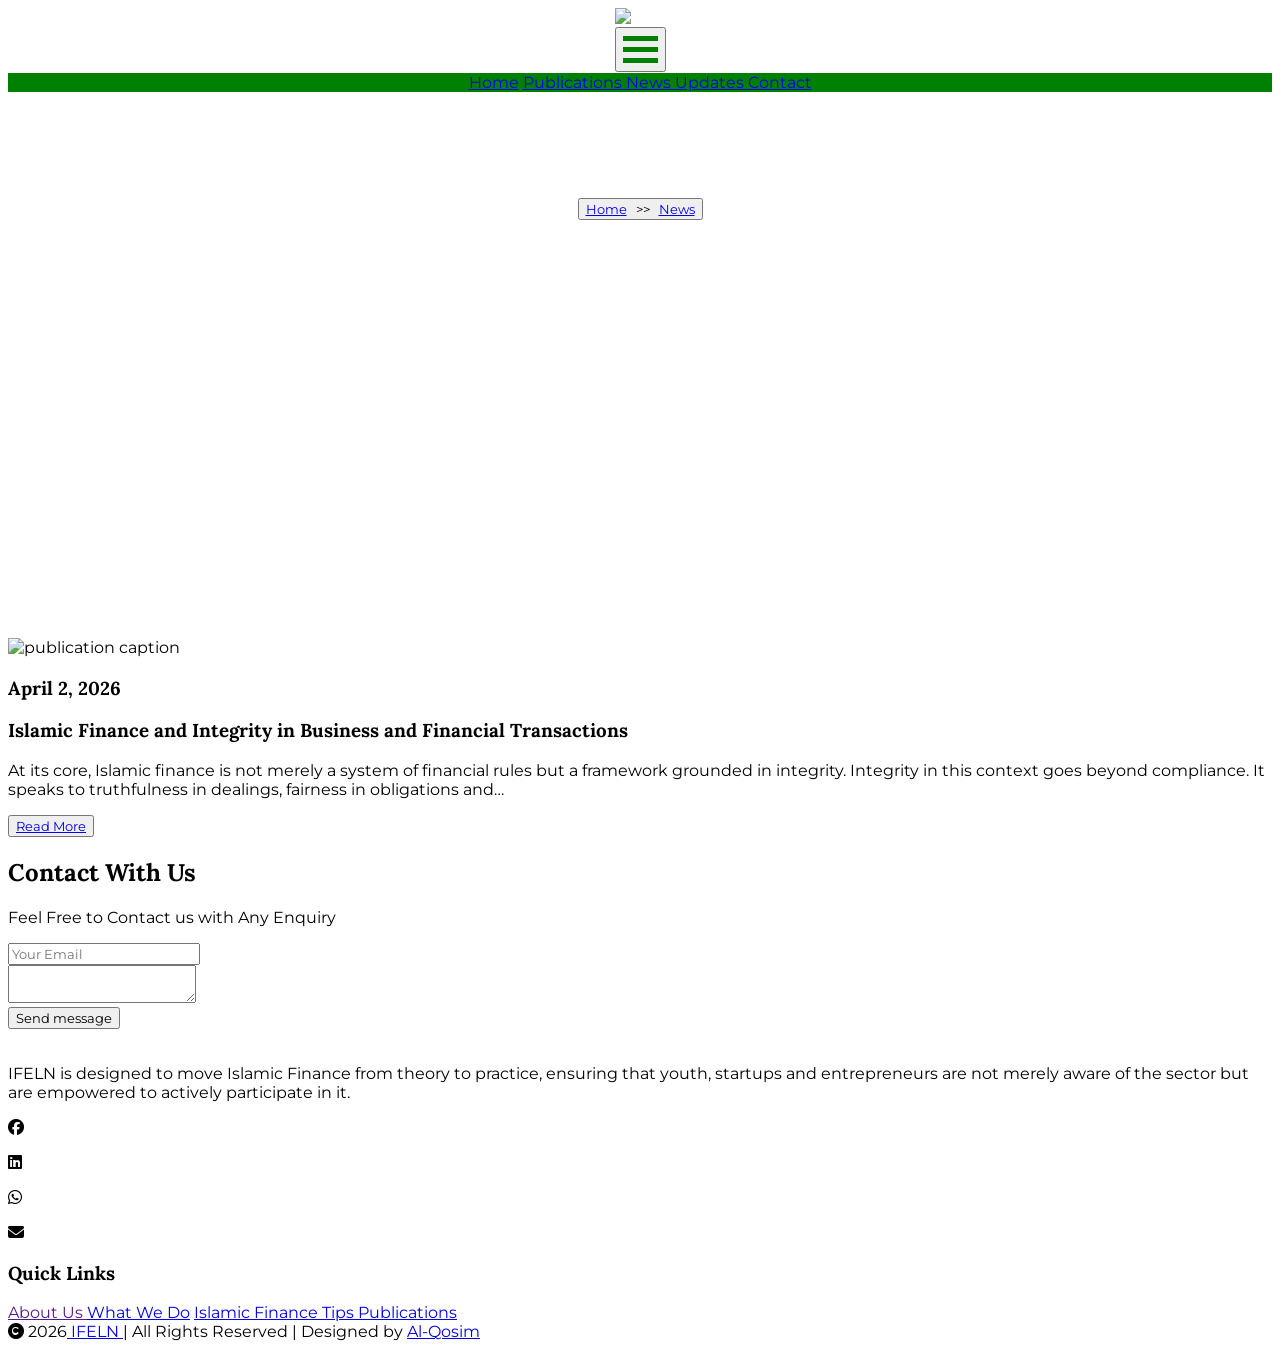
==== commit 1683c301: "update" ====
--- a/news.html
+++ b/news.html
@@ -5,9 +5,9 @@
   <meta charset="UTF-8">
   <meta name="viewport" content="width=device-width, initial-scale=1.0">
   <meta http-equiv="X-UA-Compatible" content="IE=edge">
-  <meta name="description" content="Al-Hudaa Academy is an arabic institute, bith offline and online, with focus on learning the Qur-aan, its memorization.">
-  <meta name="keywords" content="Al-Hudaa Academy; islmlamic eittquettes; Islamic guidance; qur-an, memorization, revision ">
-  <meta name="author" content="Qosim Muhibudeen">
+  <meta name="description" content="A platform dedicated to advance and promote knowledge and awareness of Islamic finance principles rooted in Sharia'ah compliance. ">
+  <meta name="keywords" content="Islamic Finance, Islamic Finance Network; ISLAMIC FINANCE AWARENESS & LITERACY; startups and entrepreneurs, Islamic compliance ">
+  <meta name="author" content="IFELNetwork">
   <!-- tailwind-->
   <link href="https://cdnjs.cloudflare.com/ajax/libs/flowbite/1.7.0/flowbite.min.css" rel="stylesheet" />
   <link href="https://cdn.jsdelivr.net/npm/tailwindcss@2.1.2/dist/tailwind.min.css" rel="stylesheet">
@@ -18,8 +18,8 @@
   <link rel="stylesheet" href="https://cdnjs.cloudflare.com/ajax/libs/font-awesome/6.1.1/css/all.min.css" integrity="sha512-KfkfwYDsLkIlwQp6LFnl8zNdLGxu9YAA1QvwINks4PhcElQSvqcyVLLD9aMhXd13uQjoXtEKNosOWaZqXgel0g==" crossorigin="anonymous" referrerpolicy="no-referrer" />
   <link rel="stylesheet" href="https://cdnjs.cloudflare.com/ajax/libs/font-awesome/6.1.1/css/fontawesome.min.css" integrity="sha512-xX2rYBFJSj86W54Fyv1de80DWBq7zYLn2z0I9bIhQG+rxIF6XVJUpdGnsNHWRa6AvP89vtFupEPDP8eZAtu9qA==" crossorigin="anonymous" referrerpolicy="no-referrer" />
   <!-- otg -->
-  <meta property="og:image" content="https://muhibqosim.github.io/alhudaa-academy/img/logo.jpg">
-  <meta property="og:url" content="https://muhibqosim.github.io/al-hudaa-academy/index.html">
+  <meta property="og:image" content="https://muhibqosim.github.io/IFELN/img/logo.png">
+  <meta property="og:url" content="https://muhibqosim.github.io/IFELN/">
   <!--css link -->
   <link rel="stylesheet" href="css/main.css">
   
@@ -35,7 +35,7 @@
   <link href="https://fonts.googleapis.com/css2?family=Montserrat:ital,wght@0,100..900;1,100..900&display=swap" rel="stylesheet">
   <link href="https://fonts.googleapis.com/css2?family=Lora:ital,wght@0,400..700;1,400..700&family=Montserrat:ital,wght@0,100..900;1,100..900&display=swap" rel="stylesheet">
   
-  <title> IFELN </title>
+  <title>Islamic Finance Emerging Leader Network (IFELN) - News and Updates </title>
   <!--embedded css style starts here-->
   
   
@@ -67,52 +67,53 @@
 
 <body>
   <!-- image background and program  starts here-->
-  <section class="bg-img bg-gray-800 bg-center relative  bg-cover bg-center text-center px-5 pt-10">
+  <section class="bg-img  bg-center relative  bg-cover bg-center text-center px-5 pt-10 p-4 md:p-6">
     <header class="header  ">
-            <!-- Navigation menu -->
-        <nav class="navbar mt-10 py-9 mx-5 px-2.5 md:px-9 md:py-16 absolute top-24 bottom-24 left-5 right-5 " style=" ">
-          <div class="flex justify-between px-2 py-2.5 md:py-6 b-header-bg-colo bg-white my-auto">
-            <div class="flex ">
-              <div class=" ">
-                <img class="max-h-16 max-w-24 md:h-28 " src="https://i.ibb.co/2YfTXvNt/Ethica-20260406-220446-0000-removebg-preview.png" alt="logo" style=" ">
+      <!-- Navigation menu -->
+      <nav class="navbar mt-10 py-9 mx-5 px-2.5 md:px-9 md:py-16 absolute top-24 bottom-24 left-5 right-5 " style=" ">
+        <div class="flex justify-between px-2 py-2.5 md:py-6 b-header-bg-colo bg-white my-auto">
+          <div class="flex ">
+            <div class=" ">
+              <img class="max-h-16 max-w-24 md:h-28 " src="https://i.ibb.co/2YfTXvNt/Ethica-20260406-220446-0000-removebg-preview.png" alt="logo" style=" ">
+            </div>
+            <!--<h1 class="uppercase leading-5 font-bold my-auto " style="font-family: "> <span class="text-base text-black tracking-tighter md:text-6xl md:tracking-widest"> Al-Hudaa Academy </span> </h1> <!--<br> <span class="text-lg md:text-5xl tracking-wide md:tracking-wi"> Bayero University, Kano </span> -->
+          </div>
+          <!-- desktop menu bar-->
+          
+          <div class=" ml-5 md:py-14 md:pr-4 bg-white px-3 pt-2 pb-1">
+            <button type="button" class="cursor-pointer text-gray-500 hover:text-white focus:outline-none focus:text-white md:text-base" aria-label="toggle menu" onclick="toggleMenu()">
+              <div class="container " onclick="myFunction(this)">
+                <div class="bar1"></div>
+                <div class="bar2"></div>
+                <div class="bar3"></div>
               </div>
-              <!--<h1 class="uppercase leading-5 font-bold my-auto " style="font-family: "> <span class="text-base text-black tracking-tighter md:text-6xl md:tracking-widest"> Al-Hudaa Academy </span> </h1> <!--<br> <span class="text-lg md:text-5xl tracking-wide md:tracking-wi"> Bayero University, Kano </span> -->
-            </div>
-            <!-- desktop menu bar-->
-            
-            <div class=" ml-5 md:py-14 md:pr-4 bg-white px-3 pt-2 pb-1">
-              <button type="button" class="cursor-pointer text-gray-500 hover:text-white focus:outline-none focus:text-white md:text-6xl" aria-label="toggle menu" onclick="toggleMenu()">
-                <div class="container " onclick="myFunction(this)">
-                  <div class="bar1"></div>
-                  <div class="bar2"></div>
-                  <div class="bar3"></div>
-                </div>
-              </button>
-            </div>
+            </button>
           </div>
-          </div>
-          <!-- mobile menu bar -->
-          <div class="hidden text-white b-header-bg-color md:text-4xl md:px-5" id="mobile-menu">
-            <a href="index.html" class="block py-2 md:py-5 px-4  font-semibold hover:text-white hover:bg-gray-900">Home</a>
-            <!--<a href="#services" class="block md:py-5  py-2 px-4  font-semibold hover:text-white hover:bg-gray-900"> What We Do</a>
+        </div>
+        </div>
+        <!-- mobile menu bar -->
+        <div class="hidden text-white b-header-bg-color md:text-base md:px-5" id="mobile-menu">
+          <a href="index.html" class="block py-2 md:py-5 px-4  font-semibold hover:text-white hover:bg-gray-900">Home</a>
+          <!--<a href="#services" class="block md:py-5  py-2 px-4  font-semibold hover:text-white hover:bg-gray-900"> What We Do</a>
             <a href="#tips" class="block md:py-5 py-2 px-4 font-semibold hover:text-white hover:bg-gray-900"> Islamic Finance Tip </a>
             <a href="#about" class="block md:py-5 py-2 px-4 font-semibold hover:text-white hover:bg-gray-900"> About us</a>-->
-            <a href="news.html" class="block md:py-5 py-2 px-4 font-semibold hover:text-white hover:bg-gray-900">Publications </a>
-            <a href="#message-us" class="block py-2 md:py-5 px-4 font-semibold hover:text-white hover:bg-gray-900">Contact</a>
-          </div>
-          </div>
-        </nav>
+          <a href="pub.html" class="block md:py-5 py-2 px-4 font-semibold hover:text-white hover:bg-gray-900">Publications </a>
+          <a href="news.html" class="block md:py-5 py-2 px-4 font-semibold hover:text-white hover:bg-gray-900">News Updates </a>
+          <a href="#message-us" class="block py-2 md:py-5 px-4 font-semibold hover:text-white hover:bg-gray-900">Contact</a>
+        </div>
+        </div>
+      </nav>
       
     </header>
     <!-- header ends here-->
     
-    <div class="w-full opacity-80 h-full bg-cover pt-28 pb-24  md:pt-96 px-2.5 ">
-      <h1 class="text-white mt-5 md:mt-12 font-extrabold text-3xl md:text-5xl uppercase"> Our Publications</h1>
-      <p class="text-white mt-5 md:mt-12  text-base md:text-4xl"> Catch up with our periodic publications </p>
+    <div class="w-full opacity-80 h-full bg-cover pt-28 pb-24  md:pt-24 px-2.5 md:px-32 bg-black">
+      <h1 class="text-white mt-5 md:mt-12 font-extrabold text-3xl md:text-3xl uppercase"> News Updates</h1>
+      <p class="text-white mt-5 md:mt-10  text-base md:text-xl"> Stay glue with our news updates </p>
       <div>
         
         <div class="flex justify-center mt-14 px-auto text-center">
-          <button type=" " class="inline-block animate-float-in-from-bottom text-white text-center btn   md:text-5xl md:px-14 md:py-9 px-5 py-3 text-sm bg-black font-semibold "> <a class="hover:text-green-500" href="index.html"> Home</a> &nbsp; >> &nbsp; <a class="hover:text-green-500" href=""> Publications </a> </button>
+          <button type=" " class="inline-block animate-float-in-from-bottom text-white text-center btn   md:text-xl md:px-4 md:py-4 px-5 py-3 text-sm bg-black font-semibold "> <a class="hover:text-green-500" href="index.html"> Home</a> &nbsp; >> &nbsp; <a class="hover:text-green-500" href="#"> News </a> </button>
         </div>
         
   </section>
@@ -131,34 +132,17 @@
       <!-- news 1  -->
       <article data-aos="fade-up" class="grid bg-gray-100 text-sm md:text-3xl pb-5 border mb-5">
         <div class=" overflow-hidden rounded-t">
-          <img src="https://i.ibb.co/TYVjVdM/1674711726455563-0.jpg" alt="publication caption" class="w-full h-full object-cover object-center">
+          <img src="https://i.ibb.co/DfcfvtYZ/IMG-20260501-WA0024.jpg" alt="publication caption" class="w-full h-full object-cover object-center">
         </div>
         <!-- date-->
         <div class="px-2">
-          <h3 class="mt-8 md:mt-18 text-gray-900 "> April 2, 2025</h3>
+          <h3 class="mt-8 md:mt-18 text-gray-900 "> April 2, 2026</h3>
           <!-- topic-->
-          <h3 class="font-bold text-base md:text-4xl mt-8 md:mt-18 uppercase"> Join the 30 days Hifz Challenge </h3>
+          <h3 class="font-bold text-base md:text-4xl mt-8 md:mt-18 uppercase"> Islamic Finance and Integrity in Business and Financial Transactions </h3>
           <!-- display-->
-          <p class="mt-8 md:mt-18 text-gray-900"> Cras dapibus. Vivamus elementum semper nisi. Aenean vulputate eleifend tellus. Aenean leo ligula, porttitor eu, consequat vitae… </p>
+          <p class="mt-8 md:mt-18 text-gray-900"> At its core, Islamic finance is not merely a system of financial rules but a framework grounded in integrity. Integrity in this context goes beyond compliance. It speaks to truthfulness in dealings, fairness in obligations and… </p>
           <!-- display-->
-          <button type="submit" class="block bg-green-500 text-white mt-10 md:mt-18 py-3 md:py-6 px-5 md:px-10 rounded-lg hover:bg-red-500"> <a href="news1.html"> Read More</a></button>
-        </div>
-      </article>
-      
-      <!-- news 2  -->
-      <article data-aos="fade-up" class="grid bg-gray-100 text-sm md:text-3xl pb-5 border ">
-        <div class=" overflow-hidden rounded-t">
-          <img src="https://i.ibb.co/TYVjVdM/1674711726455563-0.jpg" alt="publication caption" class="w-full h-full object-cover object-center">
-        </div>
-        <!-- date-->
-        <div class="px-2">
-          <h3 class="mt-8 md:mt-18 text-gray-900 "> April 2, 2025</h3>
-          <!-- topic-->
-          <h3 class="font-bold text-base md:text-4xl mt-8 md:mt-18 uppercase"> Join the 30 days Hifz Challenge </h3>
-          <!-- display-->
-          <p class="mt-8 md:mt-18 text-gray-900"> Cras dapibus. Vivamus elementum semper nisi. Aenean vulputate eleifend tellus. Aenean leo ligula, porttitor eu, consequat vitae… </p>
-          <!-- display-->
-          <button type="submit" class="block bg-green-500 text-white mt-10 md:mt-18 py-3 md:py-6 px-5 md:px-10 rounded-lg hover:bg-red-500"> <a href="news1.html"> Read More</a> </button>
+          <button type="submit" class="block bg-green-500 text-white mt-10 md:mt-18 py-3 md:py-6 px-5 md:px-10 rounded-lg hover:bg-red-500"> <a href="pub1.html"> Read More</a></button>
         </div>
       </article>
       
@@ -175,8 +159,8 @@
   <!-- Drop message for us-->
   <section class="px-2.5 py-14 bg-gray-100  text-center" id="message-us">
     
-    <h2 class="font-bold  text-sm md:text-2xl mt-3 md:mt-10 tracking-widest"> Contact With Us </h2>
-    <p class="text-2xl md:text-4xl text-green-600 mt- md:mt-10 font-bold"> Feel Free to Contact us with Any Enquiry </p>
+    <h2 class="font-bold  text-sm md:text-3xl mt-3 md:mt-10 tracking-widest"> Contact With Us </h2>
+    <p class="text-2xl md:text-xl text-green-600 mt- md:mt-10 font-bold"> Feel Free to Contact us with Any Enquiry </p>
     
     <div class="text-black mt-8 md:mx-32 px-8 md:px-5">
       <form action="https://formspree.io/f/xreoeadz" method="POST">
@@ -187,7 +171,7 @@
           <textarea class="bg-white p-3 border border-gray-300 mt-5 text-sm md:text-xl rounded-lg w-full md:w-[80%] h-40 text-left" placeholder="Your message here" name="message">   </textarea>
         </div>
         <div class="flex justify-center">
-          <button class="mt-7 py-3 text-lg md:text-2xl font-bold uppercase shadow-lg rounded-full bg-white w-full md:w-[60%]"> Send message </button>
+          <button class="mt-7 py-3 text-lg md:text-lg font-bold uppercase shadow-lg rounded-full bg-white w-full md:w-[60%]"> Send message </button>
         </div>
       </form>
     </div>
@@ -202,19 +186,20 @@
       <div class="mx-2.5 text-black bg-white py-9 px-12 md:px-8 md:w-3/6" data-aos="fade-down">
         <div class="md:flex gap-7 ">
           <img class="mb-5 h-36 md:h-24 py-2" src="https://i.ibb.co/2YfTXvNt/Ethica-20260406-220446-0000-removebg-preview.png" alt="" />
-          <p class=" text-justify text-sm "> IFELN is designed to move Islamic Finance from theory to practice, ensuring that youth, startups and entrepreneurs are not merely aware of the sector but are empowered to actively participate in it. </p>
+          <p class=" text-justify text-sm md:text-lg"> IFELN is designed to move Islamic Finance from theory to practice, ensuring that youth, startups and entrepreneurs are not merely aware of the sector but are empowered to actively participate in it. </p>
         </div>
         <div class="text-left mt-2.5 font-semibold text-black flex gap-5 text-lg md:text-base">
           <p class=" mt-3 md-mt8 hover:text-blue-900"> <i class="fab fa-facebook"> </i> <a class="" href="https://www.facebook.com/profile.php?id=100081093176321"></a> </p>
           <p class=" mt-3 md-mt8 hover:text-blue-500 "> <i class="fab fa-linkedin"> </i> <a class="" href="https://www.linkedin.com/company/islamic-finance-emerging-leaders-initiative/"></a> </p>
           <p class=" mt-3 md-mt8 hover:text-green-700"> <i class="fab fa-whatsapp"> </i> <a class="" href="https://whatsapp.com/channel/0029Vb7RlejEAKWCz8WWGA3r"></a> </p>
+          <p class=" mt-3 md-mt8 hover:text-green-700"> <i class="fas fa-envelope"> </i> <a class="" href="ifelnetwork@gmail.com"></a> </p>
           <!--<p class="text-sm md:text-base mt-3 md-mt8 "> <i class="fas fa-location"> </i> </p>-->
         </div>
       </div>
       
       <!--Quick Links--->
-      <div class="mt-12 md:mt-18 text-sm md:text-3xl">
-        <h3 class="font-bold text-lg md:text-4xl mb-3"> Quick Links</h3>
+      <div class="mt-12 md:mt-18 text-sm md:text-base">
+        <h3 class="font-bold text-lg md:text-lg mb-3"> Quick Links</h3>
         <a href="" class="block mb-3"> About Us </a>
         <a href=" " class="block mb-3"> What We Do</a>
         <a href=" " class="block mb-3"> Islamic Finance Tips </a>
@@ -225,7 +210,7 @@
     
     <!--- copyright-->
     
-    <div class="text-xs md:text-2xl mt-5 md:mt-10 bg-black py-5 mb-0 pb-1"> <i class="fas fa-copyright text-sm "></i> <span id="copyright-year"> </span><a href="index.html" class="text-yellow-400"> IFELN </a> | All Rights Reserved | Designed by <a href="https://muhibqosim.com.ng " class="text-yellow-400"> Al-Qosim</a></div>
+    <div class="text-xs md:text-lg mt-5 md:mt-10 bg-black py-5 mb-0 pb-1"> <i class="fas fa-copyright text-sm "></i> <span id="copyright-year"> </span><a href="index.html" class="text-yellow-400"> IFELN </a> | All Rights Reserved | Designed by <a href="https://muhibqosim.com.ng " class="text-yellow-400"> Al-Qosim</a></div>
   </footer>
   
   <!-- Project -->
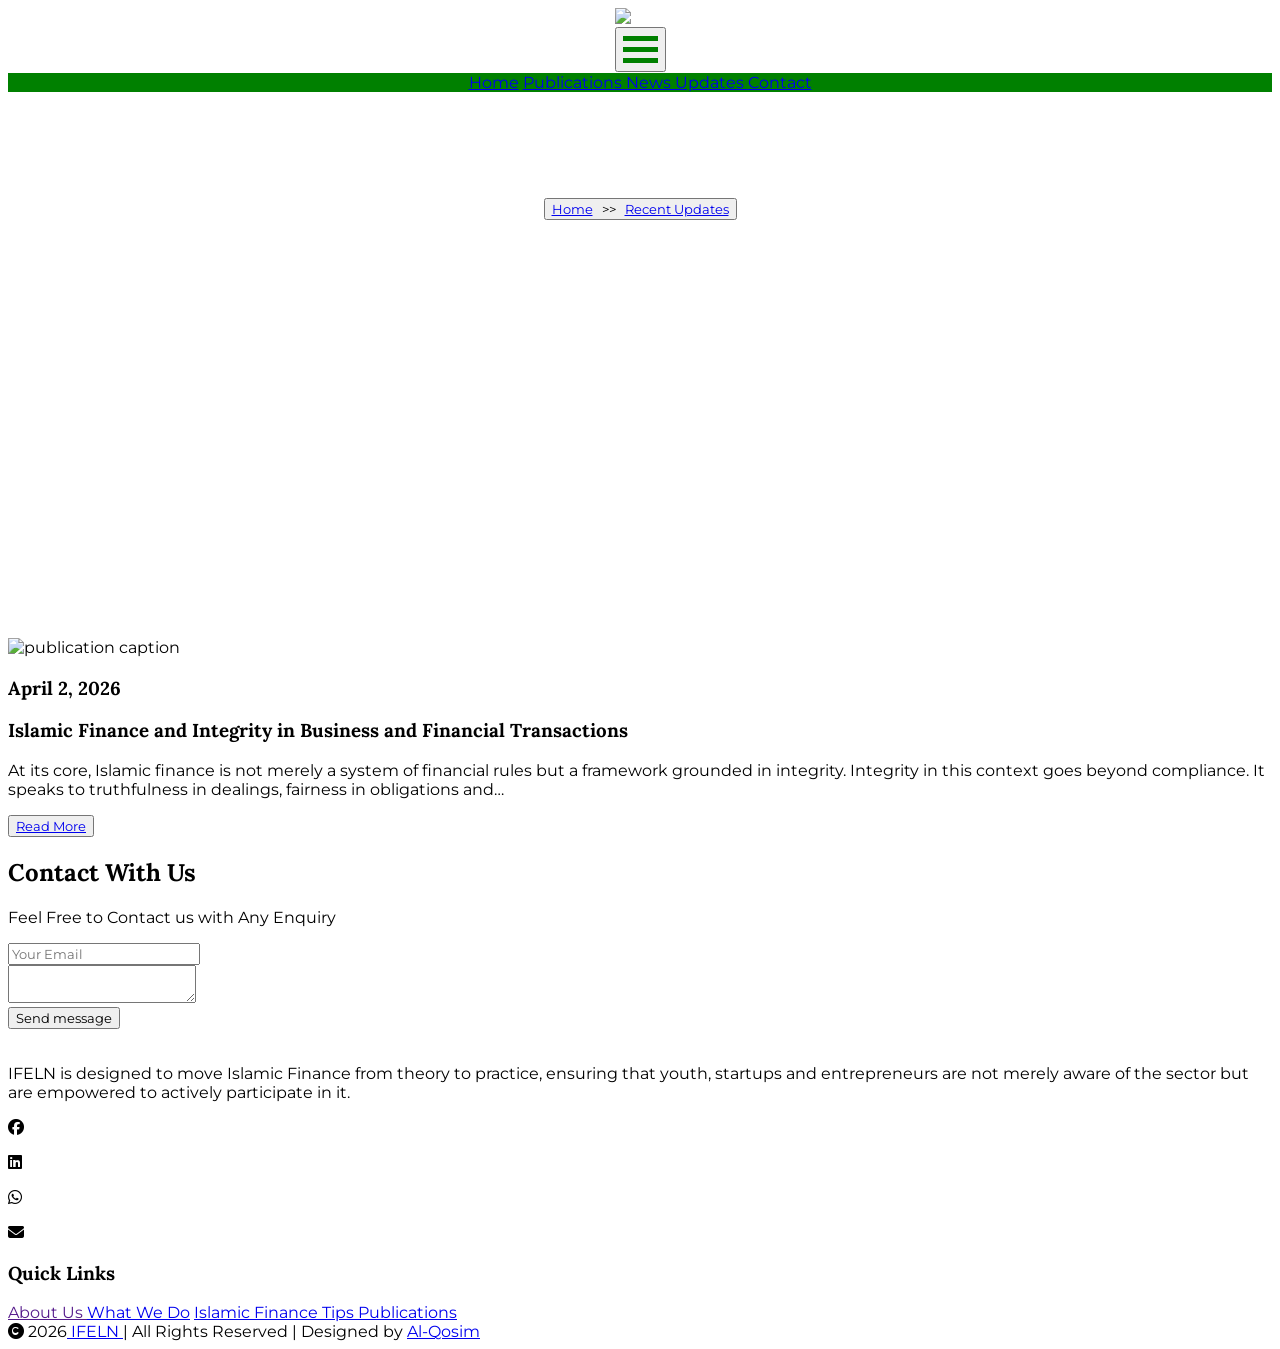
==== commit 2b17b068: "update" ====
--- a/news.html
+++ b/news.html
@@ -67,11 +67,11 @@
 
 <body>
   <!-- image background and program  starts here-->
-  <section class="bg-img  bg-center relative  bg-cover bg-center text-center px-5 pt-10 p-4 md:p-6">
+  <section class="bg-img  bg-center relative  bg-cover bg-center text-center px-5  p-4 md:p-6">
     <header class="header  ">
       <!-- Navigation menu -->
       <nav class="navbar mt-10 py-9 mx-5 px-2.5 md:px-9 md:py-16 absolute top-24 bottom-24 left-5 right-5 " style=" ">
-        <div class="flex justify-between px-2 py-2.5 md:py-6 b-header-bg-colo bg-white my-auto">
+        <div class="flex justify-between px-2 py-2.5 md:py-4 b-header-bg-colo bg-white my-">
           <div class="flex ">
             <div class=" ">
               <img class="max-h-16 max-w-24 md:h-28 " src="https://i.ibb.co/2YfTXvNt/Ethica-20260406-220446-0000-removebg-preview.png" alt="logo" style=" ">
@@ -80,7 +80,7 @@
           </div>
           <!-- desktop menu bar-->
           
-          <div class=" ml-5 md:py-14 md:pr-4 bg-white px-3 pt-2 pb-1">
+          <div class=" ml-5 md:py- md:pr-4 bg-white px-3 pt-2 pb-1">
             <button type="button" class="cursor-pointer text-gray-500 hover:text-white focus:outline-none focus:text-white md:text-base" aria-label="toggle menu" onclick="toggleMenu()">
               <div class="container " onclick="myFunction(this)">
                 <div class="bar1"></div>
@@ -113,7 +113,7 @@
       <div>
         
         <div class="flex justify-center mt-14 px-auto text-center">
-          <button type=" " class="inline-block animate-float-in-from-bottom text-white text-center btn   md:text-xl md:px-4 md:py-4 px-5 py-3 text-sm bg-black font-semibold "> <a class="hover:text-green-500" href="index.html"> Home</a> &nbsp; >> &nbsp; <a class="hover:text-green-500" href="#"> News </a> </button>
+          <button type=" " class="inline-block animate-float-in-from-bottom text-white text-center btn   md:text-base md:px-4 md:py-4 px-5 py-3 text-sm bg-gray-900 font-semibold "> <a class="hover:text-green-500" href="index.html"> Home</a> &nbsp; >> &nbsp; <a class="hover:text-green-500" href="news.html"> Recent Updates </a> </button>
         </div>
         
   </section>
@@ -128,23 +128,25 @@
   
   
   <section class="py-14 md:pb-32">
-    <div class="grid grid-cols-1 md:grid-cols-2 gap-4 text-black px-8">
+    <div class="grid grid-cols-1 md:grid-cols-2 gap-5 text-black px-8">
       <!-- news 1  -->
-      <article data-aos="fade-up" class="grid bg-gray-100 text-sm md:text-3xl pb-5 border mb-5">
+      <article data-aos="fade-up" class="grid bg-gray-100 text-sm md:text-base pb-5 border mb-5">
         <div class=" overflow-hidden rounded-t">
-          <img src="https://i.ibb.co/DfcfvtYZ/IMG-20260501-WA0024.jpg" alt="publication caption" class="w-full h-full object-cover object-center">
+          <img src="https://i.ibb.co/DfcfvtYZ/IMG-20260501-WA0024.jpg" alt="publication caption" class="w-full md:h-96  object-center">
         </div>
         <!-- date-->
-        <div class="px-2">
+        <div class="px-2 md:px-4">
           <h3 class="mt-8 md:mt-18 text-gray-900 "> April 2, 2026</h3>
           <!-- topic-->
-          <h3 class="font-bold text-base md:text-4xl mt-8 md:mt-18 uppercase"> Islamic Finance and Integrity in Business and Financial Transactions </h3>
+          <h3 class="font-bold text-base md:text-xl mt-8 md:mt-10 uppercase"> Islamic Finance and Integrity in Business and Financial Transactions </h3>
           <!-- display-->
           <p class="mt-8 md:mt-18 text-gray-900"> At its core, Islamic finance is not merely a system of financial rules but a framework grounded in integrity. Integrity in this context goes beyond compliance. It speaks to truthfulness in dealings, fairness in obligations and… </p>
           <!-- display-->
-          <button type="submit" class="block bg-green-500 text-white mt-10 md:mt-18 py-3 md:py-6 px-5 md:px-10 rounded-lg hover:bg-red-500"> <a href="pub1.html"> Read More</a></button>
+          <button type="submit" class="block bg-green-500 text-white mt-10 md:mt-18 py-2 md:py-2 px-5 md:px-10 rounded-lg hover:bg-red-500"> <a href="pub1.html"> Read More</a> </button>
         </div>
       </article>
+      
+      
       
       
       
@@ -198,12 +200,12 @@
       </div>
       
       <!--Quick Links--->
-      <div class="mt-12 md:mt-18 text-sm md:text-base">
+      <div class="md:text-left mt-12 md:mt-18 text-sm md:text-base">
         <h3 class="font-bold text-lg md:text-lg mb-3"> Quick Links</h3>
         <a href="" class="block mb-3"> About Us </a>
         <a href=" " class="block mb-3"> What We Do</a>
         <a href=" " class="block mb-3"> Islamic Finance Tips </a>
-        <a href=" " class="block text-center"> Publications </a>
+        <a href=" " class="block "> Publications </a>
       </div>
       
     </section>
